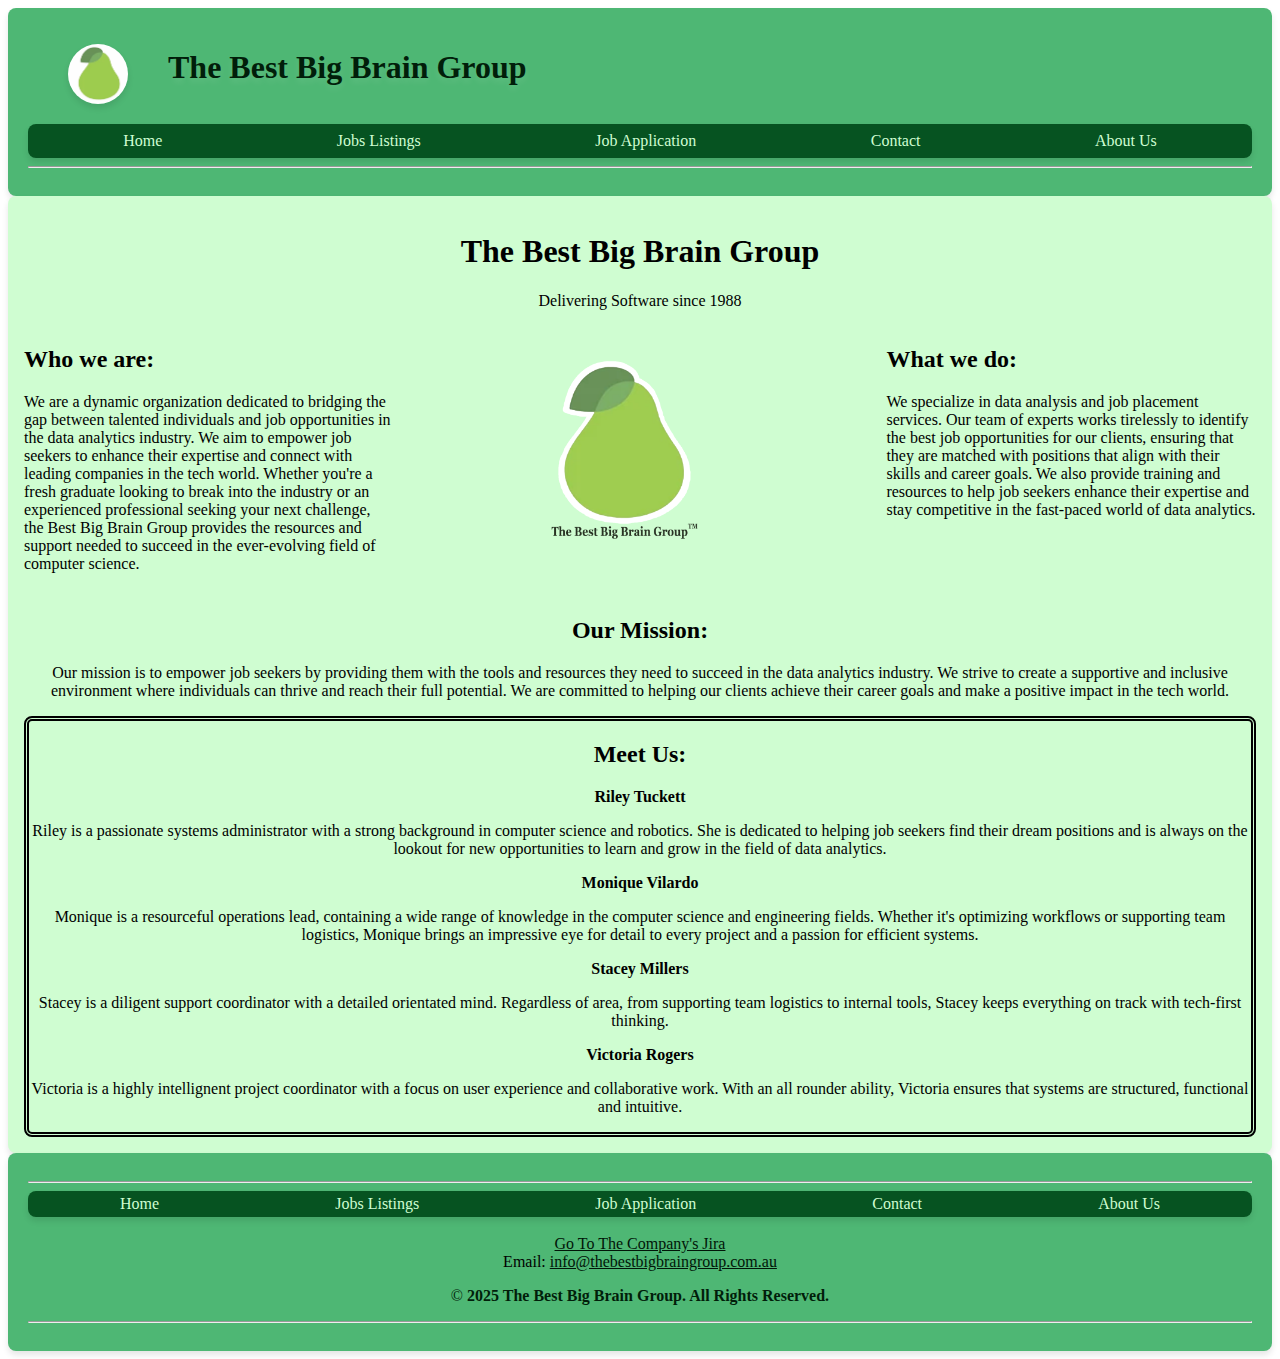
==== project1/index.html @ 4c4b87db "Added comments to homepage and associated styles" ====
<!DOCTYPE html>
<html lang = "en">
    <head>
        <!--Charset Declaration-->
        <meta charset="utf-8">
        <!--Page Description for File-->
        <meta name="description" content="Homepage for the group project">
        <!--Key Words for File-->
        <meta name="keywords" content="Data analysis, group project, home page">
        <!--Author Information-->
        <meta name="author" content="Riley Tuckett" >

        <title>Homepage</title>
        <!--Icon for the browser-->
        <link rel="icon" href="/project1/images/Pear_Logo_Backgroundless.png" type="image/png">
        <!-- Logo Link: https://www.shutterstock.com/image-vector/green-pear-vector-icon-logo-design-2308212369 -->

        <link rel="stylesheet" href="/project1/styles/styles.css">
        
    </head>
    <body>
        <header>
            <div class="Job_Position_And_Logo">
                <figure>
                <!--Change to company Logo-->  
                <a href="/project1/index.html"><img src="/project1/images/Pear_Company_Logo.png" alt="Pear Company Logo" class="Company_Logo"/></a>
                <!-- Logo Link: https://www.shutterstock.com/image-vector/green-pear-vector-icon-logo-design-2308212369 -->
                </figure>
                <h1 class="Company_Name">The Best Big Brain Group </h1>
            </div>
            <nav>
                <ul>
                    <li><a href="index.html">  Home  </a></li>
                    <li><a href="jobs.html">  Jobs Listings  </a></li>
                    <li><a href="apply.html">  Job Application  </a></li>
                    <li><a href="contact.html"> Contact </a></li>
                    <li><a href="about.html"> About Us </a></li>
                </ul>
            </nav>
            <hr>
        </header>
        <main>
            <!--Main body of the page-->
            <h1 id="Home_Title">The Best Big Brain Group</h1>
            <p id="TitlePgraph">Delivering Software since 1988</p>

            <!--A paragraph that describes the company-->
            <div id="Who_we_are">
                <h2>Who we are:</h2>
                <p id="Light_Background_Text">
                    We are a dynamic organization dedicated to bridging the gap between talented individuals and 
                    job opportunities in the data analytics industry. We aim to empower job seekers to enhance their expertise 
                    and connect with leading companies in the tech world. Whether you're a fresh graduate looking to break into 
                    the industry or an experienced professional seeking your next challenge, the Best Big Brain Group provides 
                    the resources and support needed to succeed in the ever-evolving field of computer science.
                </p>
            </div>
            <!--The company graphic-->
            <figure id="Company_Graphic">
                <img src="images/Company_Graphic.png" alt="Company Graphic" id="Company_Graphic"/>
                <!-- Logo Link: https://www.shutterstock.com/image-vector/green-pear-vector-icon-logo-design-2308212369 -->
            </figure>

            <!--A paragraph that introduces the company-->
            <div id="What_we_do">
                <h2>What we do:</h2>
                <p>
                    We specialize in data analysis and job placement services. Our team of experts works tirelessly to 
                    identify the best job opportunities for our clients, ensuring that they are matched with positions that 
                    align with their skills and career goals. We also provide training and resources to help job seekers 
                    enhance their expertise and stay competitive in the fast-paced world of data analytics.
                </p>
            </div>
            <br><br>
            <!--A paragraph that describes the company mission-->
            <div id="Our_Mission">
                <h2>Our Mission:</h2>
                <p>
                    Our mission is to empower job seekers by providing them with the tools and resources they need to 
                    succeed in the data analytics industry. We strive to create a supportive and inclusive environment 
                    where individuals can thrive and reach their full potential. We are committed to helping our clients 
                    achieve their career goals and make a positive impact in the tech world.
                </p>
            </div>
            <!--Short introduction to the group members-->
            <div id="Meet_Us">
                <h2>Meet Us:</h2>
                <h3>Riley Tuckett</h3>
                <p>
                    Riley is a passionate systems administrator with a strong background in computer science and robotics.
                    She is dedicated to helping job seekers find their dream positions and is always on the lookout for 
                    new opportunities to learn and grow in the field of data analytics.
                </p>
                <h3>Monique Vilardo</h3>
                <p>
                    Monique is a resourceful operations lead, containing a wide range of knowledge in the computer science and engineering fields. Whether it's optimizing workflows or supporting team logistics,
                    Monique brings an impressive eye for detail to every project and a passion for efficient systems.
                </p>
                <h3>Stacey Millers</h3>
                <p>
                    Stacey is a diligent support coordinator with a detailed orientated mind. Regardless of area, from supporting team logistics to internal tools, 
                    Stacey keeps everything on track with tech-first thinking.
                </p>
                <h3>Victoria Rogers</h3>
                <p>
                    Victoria is a highly intellignent project coordinator with a focus on user experience 
                    and collaborative work. With an all rounder ability, Victoria ensures that systems 
                    are structured, functional and intuitive.
                </p>
            </div>




            
        </main>
        <footer>
            <!--Horizontal Line that separtes the information above with the information below.-->
            <hr>
            <ul>
                <li><a href="index.html">  Home  </a></li>
                <li><a href="jobs.html">  Jobs Listings  </a></li>
                <li><a href="apply.html">  Job Application  </a></li>
                <li><a href="contact.html"> Contact </a></li>
                <li><a href="about.html">  About Us  </a></li>
            </ul>
            <!--Div, devides the paragraph so i can put the information on the same line but aligning it to either the left or the right.-->
            <br>
            <!--A Hyperlink to an external website.-->
            <div class="Jira_Link_Footer">
                <a class="Footer_Links" href= "https://thebestbigbraingroup.atlassian.net/jira/software/projects/SCRUM/summary"
                target="_blank"
                title="Go to The Best Big Brain Group Jira"
                hreflang="en">Go To The Company's Jira</a>
            </div>
            <!--A Hyperlink to send me the company an email.-->
            <div class="Company_Email">
            Email:
            <a class="Footer_Links" href="mailto:thebestbigbraingroup@gmail.com">info@thebestbigbraingroup.com.au</a></div>
            <!--Forces their to be a line break below to not squish all the the hyperlinks to the border of the page.-->
            <p class="Copyright_in_footer">
            &copy; <strong>
                2025 The Best Big Brain Group. All Rights Reserved.
                </strong>
             </p>
            <hr>
        </footer>
    </body>
</html>
---- project1/styles/styles.css ----
/*
filename: style.css

author: Monique Vilardo, Riley Tuckett, Stacey Millers, Victoria Rogers

created: 30/03/2025

last modified: 13/04/2025

description: index.html, jobs.html, apply.html, about.html
*/

/* This forces all the text on the website to be part of the same font family/font style. */
* { font-family: Georgia, 'Times New Roman', Times, serif}

/* This forces all paragraphs to have a similar colour, to make the website continuous. */
p {color: #011e0a;}

/* The Unordered list in the navigation bar (the whole group hyper links that take you to different pages) styling. */
nav ul{
    /* This removes the list dot point from the unordered list. */
    list-style-type: none;
    /* It removes space around the elements outside the borders. */
    margin: 0;
    /* Creates space between the text/elements inside and the border. */
    padding: 8px;
    /* This hides elements if content overflows out of the box. */
    overflow: hidden;
    /* This rounds the edges of the border. */
    border-radius: 8px;
    background-color: #065321;
    /* Forces the page to a change where all the elements are displayed in a line so that they can adapt while the screen changes sizes. */
    display: flex;
    /* Evenly Space Everything Out. */
    justify-content: space-around;
    align-items: center;
    /* Creates a slight shadow for the outside  */
    box-shadow: 0px 4px 6px rgba(0, 0, 0, 0.1);
}

/* The hyper links to other pages in the navigation bar styling.*/
nav a {
    /* There is no underline that is usually seen on hyperlinks. */
    text-decoration: none;
    padding: 15px;
    color: #cffdd1;
    padding: 8px;
    text-align: center;
}

/* What happens when you hover over each hyperlinks, styling. */
nav a:hover {
    color: #065321;
    background-color: #cffdd1;
    /* When you hover it transitions the page hyperlinks from the original navigation state to the hover state. */
    transition: 0.5s;
}

/* Company logo styling */
.Company_Logo{
    border-radius: 100%;
    height: 60px;
    box-shadow: 0px 4px 6px rgba(0, 0, 0, 0.1);
}

/* Company name styling */
.Company_Name{
    color: #011e0a;
    text-shadow: 0px 4px 6px rgba(255, 255, 255, 0.1);
}

/* The header styling. */
header{
    border-radius: 8px;
    padding: 20px;
    background-color:  #4EB774;
    box-shadow: 0px 4px 6px rgba(0, 0, 0, 0.1);
    color: #f2fff2;
}

/* The main contents of the page styling. */
main{
    border-radius: 8px;
    padding: 16px;
    background-color: #cffdd1;
    box-shadow: 0px 4px 6px rgba(0, 0, 0, 0.1);
    overflow: hidden;
}

/* FOOTER STYLING */

/* Footer background styling.*/
footer{
    border-radius: 8px;
    padding: 20px;
    background-color: #4EB774;
    box-shadow: 0px 4px 6px rgba(0, 0, 0, 0.1);
}

/* The Unordered list in the navigation bar in the footer (the whole group hyper links that take you to different pages) styling. */
footer ul{
    /* This removes the list dot point from the unordered list. */
    list-style-type: none;
    /* It removes space around the elements outside the borders. */
    margin: 0;
    /* Creates space between the text/elements inside and the border. */
    padding: 4px;
    /* This hides elements if content overflows out of the box. */
    overflow: hidden;
    /* This rounds the edges of the border. */
    border-radius: 8px;
    background-color: #065321;
    /* Forces the page to a change where all the elements are displayed in a line so that they can adapt while the screen changes sizes. */
    display: flex;
    /* Evenly Space Everything Out. */
    justify-content: space-around;
    /* Creates a slight shadow for the outside  */
    box-shadow: 0px 4px 6px rgba(0, 0, 0, 0.1);
}

/* The hyper links to other pages in the navigation bar styling.*/
footer li a {
    /* There is no underline that is usually seen on hyperlinks. */
    text-decoration: none;
    padding: 15px;
    color: #cffdd1;
    padding: 8px;
    text-align: center;
}

/* What happens when you hover over each hyperlinks, styling. */
footer a:hover {
    color: #065321;
    background-color: #b0ffb4;
    /* When you hover it transitions the page hyperlinks from the original navigation state to the hover state. */
    transition: 0.5s;
}

/* The colour for the footer links on all pages. */
.Footer_Links{
    color: #011508;
}

/* This forces the Jira Link in the footer to the centre. */
.Jira_Link_Footer{
    text-align: center;
}

/* This forces the company email in the footer on all pages to the centre. */
.Company_Email{
    text-align: center;
}

/* Company copy right styling. */
.Copyright_in_footer{
    text-align: center;
    color: #011e0a;
}

/* JOB LISTING PAGES STYLING */

/* This forces the company names to the left to allow the company logo float on the right of the same line. */
.Random_Company_Names{
    float: left;
}

/* This forces the company location to the right of the page. */
.Company_Location{
    float: right;
}

/* This forces the job salary to the left on the main job page. */
.Job_Salary_Job_Page{
    float: left;
}

/* This forces all job reference numbers to the right of the page. */
.Job_Reference_Number_Job_Page{
    float: right;
}

/*  */
.Jobs_Table_Data{
    width: 75%;
    display: table-cell;
    border: 1px solid #065321;
    padding: 15px;
    border-radius: 8px;
    box-shadow: 0px 4px 6px rgba(0, 0, 0, 0.1);
    color: #011e0a;
}

.Jobs_Table_Row{
    background-color: #e0ffe1;
}

.Jobs_Table_Row:hover{
    background-color: #a6eac6;
    transition: 0.5s;
}

.Apply_Here{
    text-decoration: none;
    padding: 15px 15px;
    border: 4px solid #065321;
    background-color: #065321;
    border-radius: 8px;
    color: #cffdd1;
    padding: 8px;
    text-align: center;
}

#Job_Discription_Image_Data_Analyst{
    width: fit-content;
    max-width: 1300px;
    height: 300px;
    object-fit: cover;
    width: 100%;
    background-image: url("styles/images/Office_People");
    background-size: 100% 100%;
}

#Job_Discription_Image_Junior_Software_Developer{
    width: fit-content;
    max-width: 1300px;
    height: 300px;
    object-fit: cover;
    width: 100%;
    background-image: url("styles/images/Office_People_2");
    background-size: 100% 100%;
}

.Apply_Here:hover{
    color: #065321;
    background-color: #cffdd1;
    /* When you hover it transitions from the original state to the hover state. */
    transition: 0.5s;
}

.Companies_Logo_Image{
    border-radius: 100%;
    height: 40px;
    box-shadow: 0px 4px 6px rgba(0, 0, 0, 0.1);
    float: right;
}

.Job_Position_And_Logo{
    /* Makes things aligned horizontaly. */
    display: flex;
    /**/
    flex-wrap: wrap;
}

.Job_Title{
    /* Allows the job title to take as much space as possible on the line while still allowing the logo to share the area. */
    flex: 1;
    text-align: left;
}

.Reporting_To_Job{
    color:  #011508;
    text-align: left;
    float: left;
}

.See_More{
    color:  #011508;
    text-align: center;
    float: right;
    transition: 0.5s;
}

.See_More:hover{
    border: 1px solid #065321;
    background-color: #065321;
    color:  #cffdd1;
    transition: 0.5s;
    padding: 4px;
    border-radius: 8px;
}

.Main_Employment_Details{
    font-size: 18px;
}

.Table_Title_Job_Listing{
    text-align: left;
    font-size: 17px;
}

.Qualifications_Table{
    width: 75%;
    display: table-cell;
    border: 1px solid #065321;
    padding: 15px;
    border-radius: 8px;
    box-shadow: 0px 4px 6px rgba(0, 0, 0, 0.1);
    color: #011e0a;
    background-color: #e0ffe1;
}

.Qualifications_Table_Essential_Preffered{
    width: 25%;
    display: table-cell;
    border: 1px solid #065321;
    padding: 15px;
    border-radius: 8px;
    box-shadow: 0px 4px 6px rgba(0, 0, 0, 0.1);
    color: #011e0a;
    background-color: #e0ffe1;
}

.Qualifications_Table_Essential_Preffered:hover{
    background-color: #a6eac6;
    transition: 0.5s;
}

.Qualifications_Table_Row{
    background-color: #e0ffe1;
    padding: 20px;

}

.Qualifications_Table:hover{
    background-color: #a6eac6;
    transition: 0.5s;
}

.Qualifications_Table_Header{
    background-color: #4EB774;
    display: table-cell;
    border: 1px solid #065321;
    padding: 12px;
    border-radius: 8px;
    box-shadow: 0px 4px 6px rgba(0, 0, 0, 0.1);
    color: #011e0a;
    font-size: 20px;
}

.Main_Employment_Details_Background{
    background-color: #e0ffe1;
    border: 1px solid #065321;
    padding: 12px;
    border-radius: 8px;
    box-shadow: 0px 4px 6px rgba(0, 0, 0, 0.1);
    color: #011e0a;
    width: 45%;
    float: left;
}


.Qualifications_Whole_Table{
    margin-left: auto;
    margin-right: auto;
}


.Employment_Summary{
    background-color: #e0ffe1;
    border: 1px solid #065321;
    padding: 12px;
    border-radius: 8px;
    box-shadow: 0px 4px 6px rgba(0, 0, 0, 0.1);
    color: #011e0a;
    width: 50%;
    float: right;
}


.Benifits_Of_Job{
    background-color: #e0ffe1;
    border: 1px solid #065321;
    padding: 12px;
    border-radius: 8px;
    box-shadow: 0px 4px 6px rgba(0, 0, 0, 0.1);
    color: #011e0a;
    max-width: 1000px;
    margin-left: auto;
    margin-right: auto;
}

.Back_Button_Job_Page{
    text-decoration: none;
    padding: 15px 15px;
    border: 4px solid #065321;
    background-color: #065321;
    border-radius: 8px;
    color: #cffdd1;
    padding: 8px;
    text-align: center;
    float: right;
}

.Back_Button_Job_Page:hover{
    color: #065321;
    background-color: #cffdd1;
    /* When you hover it transitions from the original state to the hover state. */
    transition: 0.5s;
    float: right;
}

.Job_Headers_Other_Page{
    text-align: center;
    padding: 8px;
    border-top: 5px double ;
    border-bottom: 5px double;
}

/* End of Job Listing Pages Styling */

/* APPLY PAGE STYLING*/

 /* Responsive Design - Ensuring everything is still readable when on a smaller screen*/
 @media (max-width: 768px) {
    #apply_body {padding: 10px;}

    #apply_form {
        display: flex;
        flex-direction: column;
        gap: 20px; /* Adds space between each stacked fieldset */
    }

    #application_start {
        display: block;
        text-align: center;
        margin-bottom: 20px;
    }

    /* Make fieldsets take full width */
    #apply_form fieldset,
    #apply_form #buttons {
        width: 100%;
        box-sizing: border-box;
    }

    /* resize form elements for smaller screens */
    .personal_details input, textarea, select {width: 100%;}

    #gender {
        flex-direction: column;
        gap: 10px;
    }

    #buttons {
        text-align: center;
        padding: 10px;
    }
    }

 /* ID Selector: Heading Section Text Alignment & Grid Positioning*/
  #application_start {text-align: center;}
 
 /* Element: Labels are all uniform in colour and size to the universal <p> colouring*/
 label, p {color: #011e0a;;}
 
 /* Class: Making all headings (excluding h1) in Apply Page consistent in size and formatting */
 .form_headings {
    text-transform: uppercase; /* Makes the label all caps */
    border-bottom: 2px solid #000; /* Adds a subtle underline */
    display: flex;
    text-align: center;
    box-sizing: border-box;
    max-width: 100%; 
    overflow-wrap: break-word;
    font-size: clamp(1rem, 1vw, 1rem); /* Font size will adjust based on viewport width */  
   }
 
 /* Element: Fieldset Padding, Colour & Border*/
 fieldset {
    border: 1px double #065321;
    border-radius: 8px;
    color: #011e0a;
    background-color:#f4fff4;
    box-shadow: 0px 4px 6px rgba(0, 0, 0, 0.1);
    overflow: hidden; 
    padding: 8px;
 }

 /* ID Selector: GRID FLEX STYLING*/
 #apply_form {
    display: grid;
    grid-template-columns: 1fr 1fr; /* Two equal columns */
    grid-template-rows: repeat(26, auto); /* Adjust the row sizes as needed */
    gap: 20px; 
    width: 100%; 
    box-sizing: border-box; /* Makes sure padding doesn't affect the width */
    position: relative; /* This allows positioning of the pseudo-element */
    padding: 0 10px;
   }

 /* REFERENCE | ID Selector: Application Fieldset; Text Alignment & Grid Positioning*/
 #fieldset_reference {
    text-align: center;
    grid-column: 1; 
    grid-row: 1 / 3; 
 }

  /* PERSONAL DETAILS | Grid Positioning*/
 #fieldset_personal {
    grid-column: 1; 
    grid-row: 3 / 27; 
 }
 
 /* PERSONAL DETAILS | Child combination - Class ID & Input: personal_details sections- Styling*/
 .personal_details input {
   display: block;
   width: 80%;
   margin-bottom: 20px;
   margin-top: 20px;
 }

 /* PERSONAL DETAILS | ID Selector: Centered Gender Fieldset */
  #gender { 
    text-align: center;    
    display: flex;
    justify-content:center;
    align-items: center; /* To vertically and horizontally center the gender options */
    gap: 15px; /* Adds space between the radio buttons */
 }

 /* PERSONAL DETAILS | Child: Gender ID & Label: Radio buttons are evenly spaced*/
 #gender label { 
    width: 100%;
    display: flex;
    align-items: center; /* Ensures the radio button and label are vertically centered */
    gap: 8px; /* Adds space between the radio button and the label text */
 }

 /* PERSONAL DETAILS | Getting Rid of the List Item Dots*/
 .apply_personal_list {list-style-type: none;}
 
 /* SKILLS FIELD | Grid Positioning*/
 #fieldset_skills {
    grid-column: 2;
    grid-row: 1 / 18;
 }

 /* SKILLS FIELD | Required Technial Skills - List the Checkboxes */
 #skills label {
    display: block; 
    margin-bottom: 10px; /* Adds space between checkboxes */
    }

  /* SKILLS FIELD | Input margins so that the checkboxes and text areas aren't so close together*/
  /* SKILLS FIELD | the skills checkboxes*/
 #required_skills label {
    width: 100%;
    margin-bottom: 10px; 
    }

 /* SKILLS FIELD | the other skills textarea*/
 #skills_other label {
    display: block; /* Makes the label a block-level element */
    margin-bottom: 10px; /* Adds space between label and textarea */
    margin-top: 35px ; /* Adds space between label and last checkbox input */
    }

 /* SKILLS FIELD | Text Area Placement */
 .apply_textarea {
    text-align: center;
    margin-bottom: 20px; /* Adds spacing between form fields */
    }

    /* SKILLS FIELD | Text Area Label, Positioning and Style */
 .apply_textarea label {
    display: block; /* Makes the label a block element to stack it above the textarea */
    margin-bottom: 5px; /* Adds some space between the label and the textarea */
    font-weight: bold;
    }

    /* SKILLS FIELD | Text Area - Box formatting */
 .apply_textarea textarea {
    width: 100%; 
    padding: 10px; 
    font-size: 16px; 
    border: 1px solid #ccc; /* Adds a light border around the textarea */
    border-radius: 4px; /* textarea corners slightly rounded */
    box-sizing: border-box; /* Ensures padding doesn't affect the element's width */
    }

 /* JOB EXPECTATIONS | ID Selector: Job Expectations; Grid Positioning*/
 #job_expectations {
    grid-column: 2; 
    grid-row: 18 / 27; 
 }

 /* JOB EXPECTATIONS | Child combination - Class ID & Input: personal_details sections- Styling*/
 #salary_scale {
    width: 50%;
    margin-bottom: 20px;
    margin-top: 20px;
 }

 /* JOB EXPECTATIONS | Ensure time labels are aligned */
 #working_hours label {
    display: inline-block;
    width: 100px; 
    margin-right: 10px;
 }

 #working_hours {
    display: flex;
    flex-direction: column; 
    gap: 10px; 
}

 /* BUTTONS | ID Selector: Button Position & Size Adjustments*/
 #buttons {
    display: grid; 
    grid-template-columns: 1fr 1fr; 
    column-gap: 20px; /* Matches #apply_form gap */
    justify-content: start; /* Align with form’s column start */
    border: none;
    background-color: #cffdd1;
    font-size: 25px;   
    width: 100%;
    cursor: pointer;    /* Change cursor to pointer */
    padding: 10px 0;    /* Top and bottom padding only */
    border-radius: 10px;
    transition: background-color 0.3s;
    grid-column: 1 / 3; 
    grid-row: auto; /* Automatically position in a new row */
    max-height: 500px;
 } 

 /* BUTTONS | Submit and Reset Buttons - Styling & Shadow */
 #buttons input[type="submit"],
 #buttons input[type="reset"] {
    padding: 10px 20px;
    margin: 5px;
    border: 2px solid #065321;
    border-radius: 6px;
    background-color: #065321;
    color: #cffdd1;
    font-size: 16px;
    cursor: pointer;
    box-shadow: 0px 4px 6px rgba(0, 0, 0, 0.1);  /* Add shadow */
    transition: background-color 0.3s ease, color 0.3s ease, box-shadow 0.3s ease;
 }

 /* BUTTONS | Hover Effect - Submit and Reset */
 #buttons input[type="submit"]:hover,
 #buttons input[type="reset"]:hover {
    background-color: #cffdd1;
    color: #065321;
 }
 
  /* Pseudo Element - Hovering for all inputs except radio, checkbox and slider, they get their own custom code */
 #apply_body input:not([type="radio"]):not([type="checkbox"]):not([type="range"]):hover{box-shadow: 0px 6px 12px rgba(0, 0, 0, 0.15);} /* Darker shadow on hover */

 /* Custom hover effect for checkboxes and radio buttons */
 #apply_body input[type="radio"]:hover,
 #apply_body input[type="checkbox"]:hover {
    transform: scale(1.1);
    transition: transform 0.2s ease;
    cursor: pointer;
  }

 /* SLIDER STYLING */
 /* Base styling for the range input slider */
 input[type="range"] {
    width: 100%; 
    height: 8px; 
    background: #d4f5d7;
    border-radius: 5px;
    outline: none; /* Removes the default outline around the slider */
    cursor: pointer; /* Changes the cursor to indicate it's clickable */
    accent-color: #4EB774; /* Set thumb color to match the theme */
    transition: all 0.3s ease; /* Smooth transition for hover effects */
  }
  
  /* Hover effect to slightly darken the track and add a subtle shadow */
  input[type="range"]:hover {
    background: #c0eac4; /* Slightly darker green when hovered */
    box-shadow: 0 0 6px rgba(0, 0, 0, 0.1); /* Light shadow on hover */
  }
  
  /* SLIDER CONTAINER: to hold the slider and label */
  .slider-container {
    display: flex; 
    align-items: center; 
    gap: 10px; 
    padding: 10px 0;
  }
  
  /* MONEY LABEL: Label for showing values next to the slider */
  .money-label {
    font-weight: bold;
    color: #065321; 
    font-size: clamp(1rem, 1vw, 1rem); /* Font size will adjust based on viewport width */  
  }

 /* hiding the fieldset legends (excepting Gender). Also hides the contact page text area label*/
 .visually_hidden {
    position: absolute;
    width: 1px;
    height: 1px;
    margin: -1px;
    padding: 0;
    overflow: hidden;
    border: 0;
 }
 
/* END OF APPLY PAGE STYLING*/

/* START OF CONTACT PAGE STYLING */
    #contact_form p,
    #contact_form label,
    email_contact label {
        display: block; /* Changed from flex to block to fix alignment issue */
        margin-bottom: 10px;
        max-width: 600px;
    }

    /* Ensure consistent width for fields */
    #reason,
    #enquiry_box {
        width: 100%; 
        padding: 10px;
        border: 1px solid #ccc;
        border-radius: 4px;
        box-sizing: border-box; /* Ensures padding and border are included in width */
    }

    /* label for textarea hidden by class - css code at the end of apply page section */
    /* Center textarea */
    #enquiry_box {
        margin: 0 auto;
        height: 200px; /* Keeps textarea height fixed */
    }

    /* Button */
    #contact_buttons input[type="submit"] {
        padding: 10px 20px;
        margin: 5px;
        border: 2px solid #065321;
        border-radius: 6px;
        background-color: #065321;
        color: #cffdd1;
        cursor: pointer;
        transition: 0.3s ease;
        font-size: 16px;
    }

    /* Button hover function */
    #contact_buttons input[type="submit"]:hover {
        background-color: #cffdd1;
        color: #065321;
    }
/* END OF CONTACT PAGE STYLING */

/* About Page Styling */

/*ABOUT PAGE*/
/*Page Styling*/
#About_Team {
    display: grid;
    grid-template-areas:
    "img team"
    "info team";
    grid-template-columns: 4fr 1fr;
    gap: 5px;
}

/*Grid assign*/
.Team_Photo {
    grid-area: img;
}

.Individual_Profiles {
    grid-area: info;
}

.Team_Profile {
    grid-area: team;
}

/*Individual profile block styling*/
.Individual_Profiles h2 {
    padding: 10px;
}

.Individual_Profiles table {
    margin-left: 15px;
    
}

.Individual_Profiles td {
    vertical-align: top;
    text-align: left;
}

#Monique {
    background-color: #b0ffb4;
    border: none;
    border-radius: 25px;
}

#Monique table {
    margin-top: 15px;
    margin-left: 25px;
    margin-right: 25px;
}

#Riley {
    background-color: #b0ffb4;
    border: none;
    border-radius: 25px;
}

#Stacey {
    background-color: #b0ffb4;
    border: none;
    border-radius: 25px;
}

#Vic {
    background-color: #b0ffb4;
    border: none;
    border-radius: 25px;
}



.Team_Profile {
    background-color: #b0ffb4;
    border: none;
    border-radius: 25px;
    padding-right: 25px;
    padding-left: 25px;
    padding-top: 10px;
}

.Individual_Profiles table{
    width: 95%;
}

/*Homepage styling*/

#Home_Title{
    text-align: center; /* Aligns the title to the center */
}

#TitlePgraph {
    text-align: center; /* Aligns the paragraph to the center */
    color: #000000; /* Sets the text color to black for accessability purposes*/
}

#Who_we_are{
    float: left; /* Aligns the division to the left */
    width: 30%; /* Sets the width of the division to 30% */
    p{
        /* Sets the text color of the paragraph to black for accessability purposes*/
        color: #000000;
    }
}

#What_we_do{
    float: right; /* Aligns the division to the right */
    width: 30%; /* Sets the width of the division to 30% */
    p{
        /* Sets the text color of the paragraph to black for accessability purposes*/
        color: #000000;
    }
}

#Company_Graphic{
    display: inline-block; /* Allows the image to be inline with the text */
    text-align: center; /* Aligns the image to the center */
    padding: 0.5%;
    width: 30%; /* Sets the width of the division itself to 30% */
    img{
        width: 50%; /* Sets the width of the image to 50% of the division */
        height: normal;
        border-radius: 8px;
    }
}

#Our_Mission{
    display: inline; /* Allows the text to be inline with the rest of the page */
    text-align: center; /* Aligns the text to the center */
    width: 40%; /* Restricts the width of the division to 40% */
    p{
        /* Sets the text color of the paragraph to black for accessability purposes*/
        color: #000000;
    }
}

#Meet_Us{
    clear: both; /* Clears the float of the previous divisions */
    border: 5px, double, #000000; /* Sets the border of the division to a double line */
    border-radius: 8px; /* Rounds the corners of the division */
    text-align: center; /* Aligns the text to the center */
    h3{
        /*Sets the size of the header to medium*/
        font-size: medium;
    }
    p {
        /* Sets the text color of the paragraph to black for accessability purposes*/
        color: #000000;
    }
}
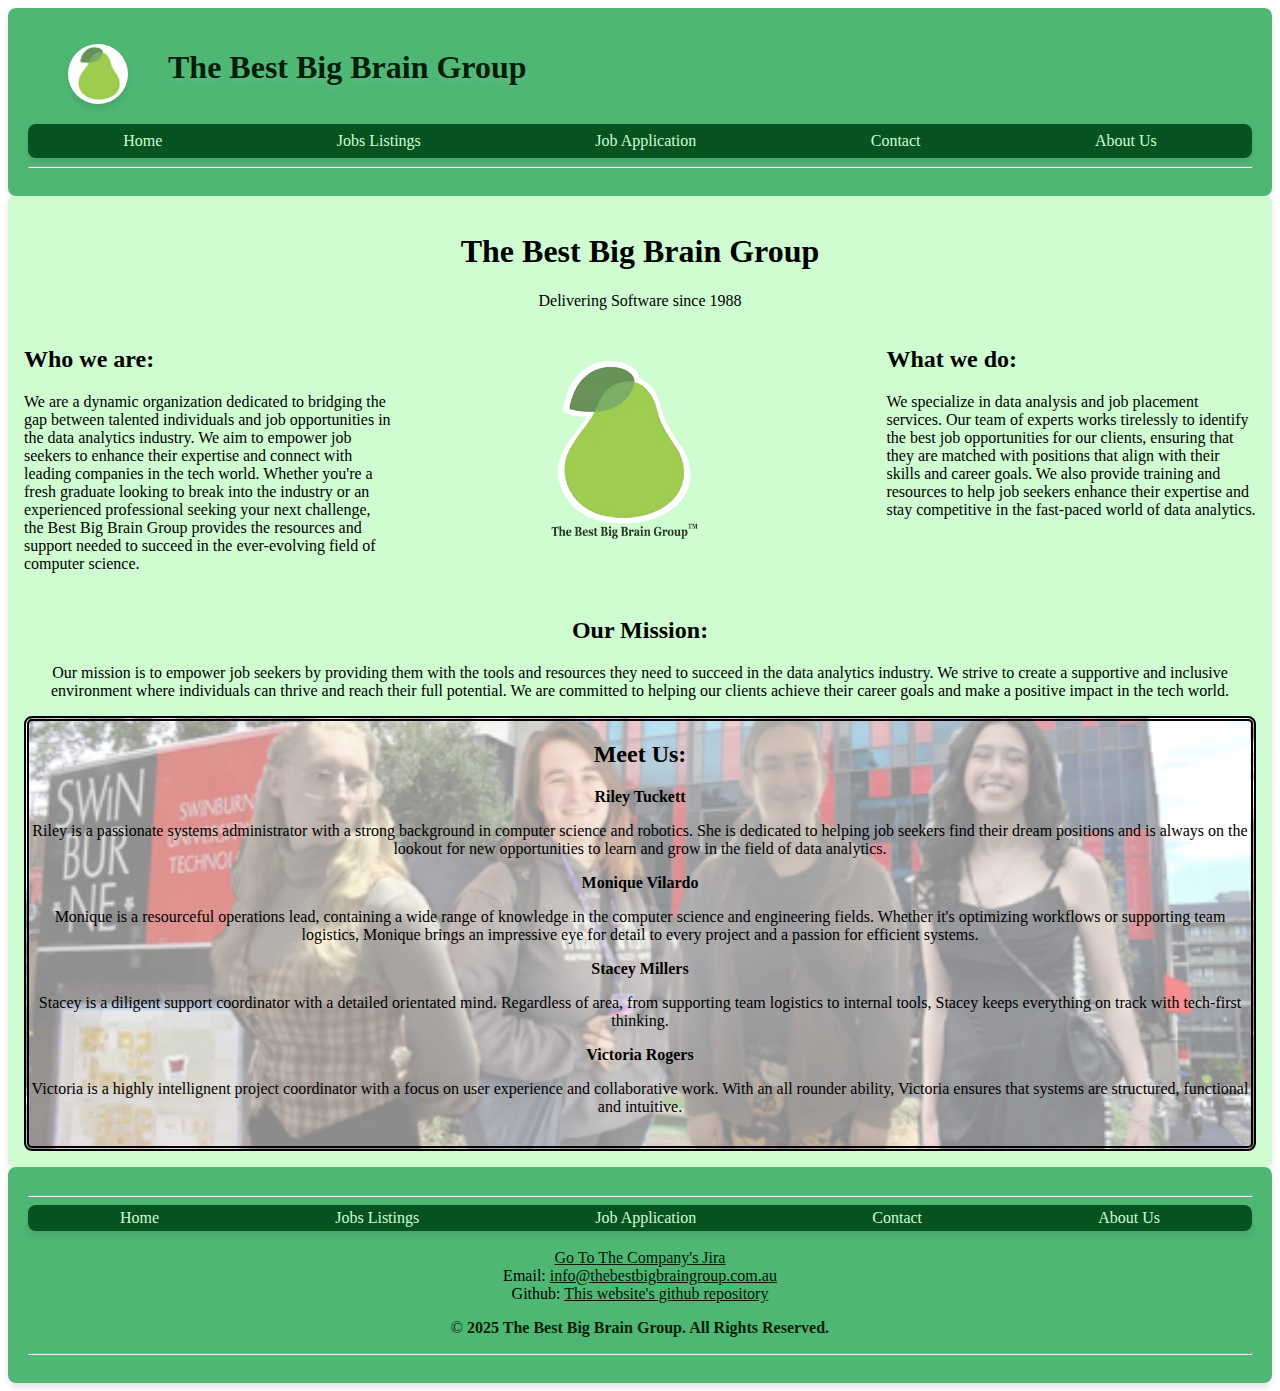
==== commit 602ba0fe: "Added website github repository to the footer" ====
--- a/project1/index.html
+++ b/project1/index.html
@@ -133,11 +133,17 @@
                 title="Go to The Best Big Brain Group Jira"
                 hreflang="en">Go To The Company's Jira</a>
             </div>
-            <!--A Hyperlink to send me the company an email.-->
+            <!--A Hyperlink to send the company an email.-->
             <div class="Company_Email">
             Email:
-            <a class="Footer_Links" href="mailto:thebestbigbraingroup@gmail.com">info@thebestbigbraingroup.com.au</a></div>
-            <!--Forces their to be a line break below to not squish all the the hyperlinks to the border of the page.-->
+            <a class="Footer_Links" href="mailto:thebestbigbraingroup@gmail.com">info@thebestbigbraingroup.com.au</a>
+            </div>
+            <!--Hyperlink to the website's github-->
+            <div class="Github_Link_Footer">
+                Github:
+                <a class="Footer_Links" href="https://github.com/moniquev45/Group_Project" target="_blank">This website's github repository</a>
+            </div>
+            <!--Forces there to be a line break below to not squish all the the hyperlinks to the border of the page.-->
             <p class="Copyright_in_footer">
             &copy; <strong>
                 2025 The Best Big Brain Group. All Rights Reserved.
--- a/project1/styles/styles.css
+++ b/project1/styles/styles.css
@@ -157,7 +157,15 @@
     color: #011e0a;
 }
 
+/*Website github link styling*/
+.Github_Link_Footer{
+    text-align: center;
+}
+
 /* JOB LISTING PAGES STYLING */
+/* There is a difference between job specific and job listing pages, job listing page is jobs.html wheras job specific pages are,
+data_anaylst_job_page.html and junior_software_developer_job_page.html. Although they are clump all together in this same section of
+the CSS page as many of the classes are used in both job listing and job specific pages. */
 
 /* This forces the company names to the left to allow the company logo float on the right of the same line. */
 .Random_Company_Names{
@@ -179,7 +187,7 @@
     float: right;
 }
 
-/*  */
+/* This class makes the table of job listings, specifically the main data section is nice and covers 75% of the page. */
 .Jobs_Table_Data{
     width: 75%;
     display: table-cell;
@@ -190,15 +198,19 @@
     color: #011e0a;
 }
 
+/* This forces each row in the table to have the same background colour. */
 .Jobs_Table_Row{
     background-color: #e0ffe1;
 }
 
+/* When a user hovers their cursur over the row it highlights it and has a nice transition to make it look smooth when going
+from one background colour to another. */
 .Jobs_Table_Row:hover{
     background-color: #a6eac6;
     transition: 0.5s;
 }
 
+/* This makes the apply button on the job listing page look nice. */
 .Apply_Here{
     text-decoration: none;
     padding: 15px 15px;
@@ -210,26 +222,7 @@
     text-align: center;
 }
 
-#Job_Discription_Image_Data_Analyst{
-    width: fit-content;
-    max-width: 1300px;
-    height: 300px;
-    object-fit: cover;
-    width: 100%;
-    background-image: url("styles/images/Office_People");
-    background-size: 100% 100%;
-}
-
-#Job_Discription_Image_Junior_Software_Developer{
-    width: fit-content;
-    max-width: 1300px;
-    height: 300px;
-    object-fit: cover;
-    width: 100%;
-    background-image: url("styles/images/Office_People_2");
-    background-size: 100% 100%;
-}
-
+/* This makes it so that when you hover over the apply button it changes text & background colour with a 0.5s transition. */
 .Apply_Here:hover{
     color: #065321;
     background-color: #cffdd1;
@@ -237,6 +230,35 @@
     transition: 0.5s;
 }
 
+/* This makes the main image on the job specific Data Analyst page to be the certain image, and be 
+reactive if you shrink or expand your screen. */
+#Job_Discription_Image_Data_Analyst{
+    width: fit-content;
+    max-width: 1300px;
+    height: 300px;
+    /* Makes the image resize and fit the container its in. */
+    object-fit: cover;
+    width: 100%;
+    background-image: url("/project1/styles/images/Office_People.jpg");
+    /* Stretch the background image to fit across the container. */
+    background-size: 100% 100%;
+}
+
+/* This makes the main image on the job specific Junior Software Developer page to be the certain image, 
+and be reactive if you shrink or expand your screen. */
+#Job_Discription_Image_Junior_Software_Developer{
+    width: fit-content;
+    max-width: 1300px;
+    height: 300px;
+    /* Makes the image resize and fit the container its in. */
+    object-fit: cover;
+    width: 100%;
+    background-image: url("/project1/styles/images/Office_People_2.jpg");
+    /* Stretch the background image to fit across the container. */
+    background-size: 100% 100%;
+}
+
+/* The general company logo styling that makes it round and have a shadow. */
 .Companies_Logo_Image{
     border-radius: 100%;
     height: 40px;
@@ -244,6 +266,8 @@
     float: right;
 }
 
+/* This makes the job position align horizontaly and wrap if the page is squished in a way that the two peices of content
+can't fit on the same line. */
 .Job_Position_And_Logo{
     /* Makes things aligned horizontaly. */
     display: flex;
@@ -251,18 +275,22 @@
     flex-wrap: wrap;
 }
 
+/* This is the job titles and forces them left while allowing it to stay on one line while sharing space with the logo. */
 .Job_Title{
     /* Allows the job title to take as much space as possible on the line while still allowing the logo to share the area. */
     flex: 1;
     text-align: left;
 }
 
+/* This formats the reporting to person, email link forces it left and makes it a specific colour. */
 .Reporting_To_Job{
     color:  #011508;
     text-align: left;
     float: left;
 }
 
+/* This formats the see more button and aligns the text to the center of the section, but forces it to the right of the page,
+with a transition for when you hover over it, it's smooth. */
 .See_More{
     color:  #011508;
     text-align: center;
@@ -270,6 +298,8 @@
     transition: 0.5s;
 }
 
+/* This make sure that if you hover over the see more putton it changes the colour of the background and text,
+while also making it appear more like a proper button rather than a hyperlink with a nice transition to top it off. */
 .See_More:hover{
     border: 1px solid #065321;
     background-color: #065321;
@@ -279,15 +309,13 @@
     border-radius: 8px;
 }
 
+/* This is for the job specific pages, for their main employment details font size be a little bigger than the generic one. */
 .Main_Employment_Details{
     font-size: 18px;
 }
 
-.Table_Title_Job_Listing{
-    text-align: left;
-    font-size: 17px;
-}
-
+/* This is for the job specific pages, and forces the qualifications part to be 75% of the total table width, as well as
+makes the edges curved and nice. */
 .Qualifications_Table{
     width: 75%;
     display: table-cell;
@@ -299,6 +327,8 @@
     background-color: #e0ffe1;
 }
 
+/* This is for the job specific pages, and is the essential/preffered side of the table and does the same things as the one above
+except makes it the size of 25% of its total table width. */
 .Qualifications_Table_Essential_Preffered{
     width: 25%;
     display: table-cell;
@@ -310,22 +340,25 @@
     background-color: #e0ffe1;
 }
 
+/* This is so when you hover over the essential/preferred information it changes colour and adds some interactivity into the page. */
 .Qualifications_Table_Essential_Preffered:hover{
     background-color: #a6eac6;
     transition: 0.5s;
 }
 
+/* This makes all rows have a simular colour and have space between all the content. */
 .Qualifications_Table_Row{
     background-color: #e0ffe1;
     padding: 20px;
-
-}
-
+}
+
+/* This is so when you hover over the main qualifications information it changes colour and adds some interactivity into the page. */
 .Qualifications_Table:hover{
     background-color: #a6eac6;
     transition: 0.5s;
 }
 
+/* This gets the header of the qualifications table on the job specifc pages to have darker mroe vibrant colours. */
 .Qualifications_Table_Header{
     background-color: #4EB774;
     display: table-cell;
@@ -337,6 +370,8 @@
     font-size: 20px;
 }
 
+/* This makes all the employment details on the job specific pages live in a content box and float it to the left so the summary
+can go to the right this also makes this section take up 45% of the full page. */
 .Main_Employment_Details_Background{
     background-color: #e0ffe1;
     border: 1px solid #065321;
@@ -348,13 +383,15 @@
     float: left;
 }
 
-
+/* This makes the qualifications table in the job specific pages align into the center of the page while also being reactive
+to if the page is streched or shrunk. */
 .Qualifications_Whole_Table{
     margin-left: auto;
     margin-right: auto;
 }
 
-
+/* This makes the employment summary on the job specific pages to have a certain colour and background and forces it to the 
+right, right next to the employment details, and it allows the data to take up 50% of the full page width. */
 .Employment_Summary{
     background-color: #e0ffe1;
     border: 1px solid #065321;
@@ -366,7 +403,7 @@
     float: right;
 }
 
-
+/* Makes the Benifits in the job specific pages align to the centre and take up 1000px of the page. */
 .Benifits_Of_Job{
     background-color: #e0ffe1;
     border: 1px solid #065321;
@@ -379,6 +416,7 @@
     margin-right: auto;
 }
 
+/* This makes the back button on the job specific page look nice and look like a button and not like a hyperlink. */
 .Back_Button_Job_Page{
     text-decoration: none;
     padding: 15px 15px;
@@ -391,6 +429,7 @@
     float: right;
 }
 
+/* This makes the button revert colours on the job specific page when it is hovered on, and has a nice transition. */
 .Back_Button_Job_Page:hover{
     color: #065321;
     background-color: #cffdd1;
@@ -399,12 +438,29 @@
     float: right;
 }
 
+/* This makes the headers on the job specific page have a double boder to sperate sections from each other. */
 .Job_Headers_Other_Page{
     text-align: center;
     padding: 8px;
     border-top: 5px double ;
     border-bottom: 5px double;
 }
+
+/* This forces the hyperlinks to the mangers emails and bolder so you can tell it is special but it doesn't look like a link. */
+.Reporting_To_Jobs_Specific{
+    text-decoration: none;
+    color: #011e0a;
+    font-weight: bold;
+}
+
+/* This changes the h1 titles of the jobs to have its own short hand font property. */
+#Data_Anaylst_Job_Title, #Junior_Software_Developer_Job_Title {
+    font-family: Georgia, 'Times New Roman', Times, serif;
+    font-size: 28px;
+    font-style: normal;
+    font-weight: bold;
+}
+
 
 /* End of Job Listing Pages Styling */
 
@@ -754,40 +810,40 @@
 /*ABOUT PAGE*/
 /*Page Styling*/
 #About_Team {
-    display: grid;
-    grid-template-areas:
+    display: grid; /*Creates an invisible grid to align everything in columns*/
+    grid-template-areas: 
     "img team"
-    "info team";
-    grid-template-columns: 4fr 1fr;
-    gap: 5px;
+    "info team"; /*Templates the grids*/
+    grid-template-columns: 4fr 1fr; /*What fractions of the pages are used*/
+    gap: 5px; /*Creates a gap between grid blocks*/
 }
 
 /*Grid assign*/
 .Team_Photo {
-    grid-area: img;
+    grid-area: img; /*Template areas assigned to the relevant grid template areas*/
 }
 
 .Individual_Profiles {
-    grid-area: info;
+    grid-area: info; /*Template areas assigned to the relevant grid template areas*/
 }
 
 .Team_Profile {
-    grid-area: team;
+    grid-area: team; /*Template areas assigned to the relevant grid template areas*/
 }
 
 /*Individual profile block styling*/
 .Individual_Profiles h2 {
-    padding: 10px;
+    padding: 10px; /*Adds space around the profile headings so they dont overflow out of their box*/
 }
 
 .Individual_Profiles table {
-    margin-left: 15px;
+    padding-left: 15px; /*Pushes the table across from the edge of the block*/
     
 }
 
 .Individual_Profiles td {
-    vertical-align: top;
-    text-align: left;
+    vertical-align: top; /*Pulls the text up in its block as to not waste space*/
+    text-align: left; /*Aligns text in data table boxes to the left*/
 }
 
 #Monique {
@@ -891,9 +947,17 @@
     border: 5px, double, #000000; /* Sets the border of the division to a double line */
     border-radius: 8px; /* Rounds the corners of the division */
     text-align: center; /* Aligns the text to the center */
+    background: url("/project1/images/Team_Photo.png"); /* Sets the background image of the division */
+    background-color: rgba(255,255,255,0.55);
+    background-blend-mode: lighten; /* Blends the background image with the background color */
+    background-size: cover; /* Sets the background image to cover the entire division */
+    background-position: center; /* Centers the background image */
+    height: 425px; /* Sets a specified height of the image */
+    overflow: scroll; /* Allows the division to scroll if the content overflows */
     h3{
         /*Sets the size of the header to medium*/
         font-size: medium;
+        color: black; /* Sets the text color of the header to black for accessability purposes*/
     }
     p {
         /* Sets the text color of the paragraph to black for accessability purposes*/
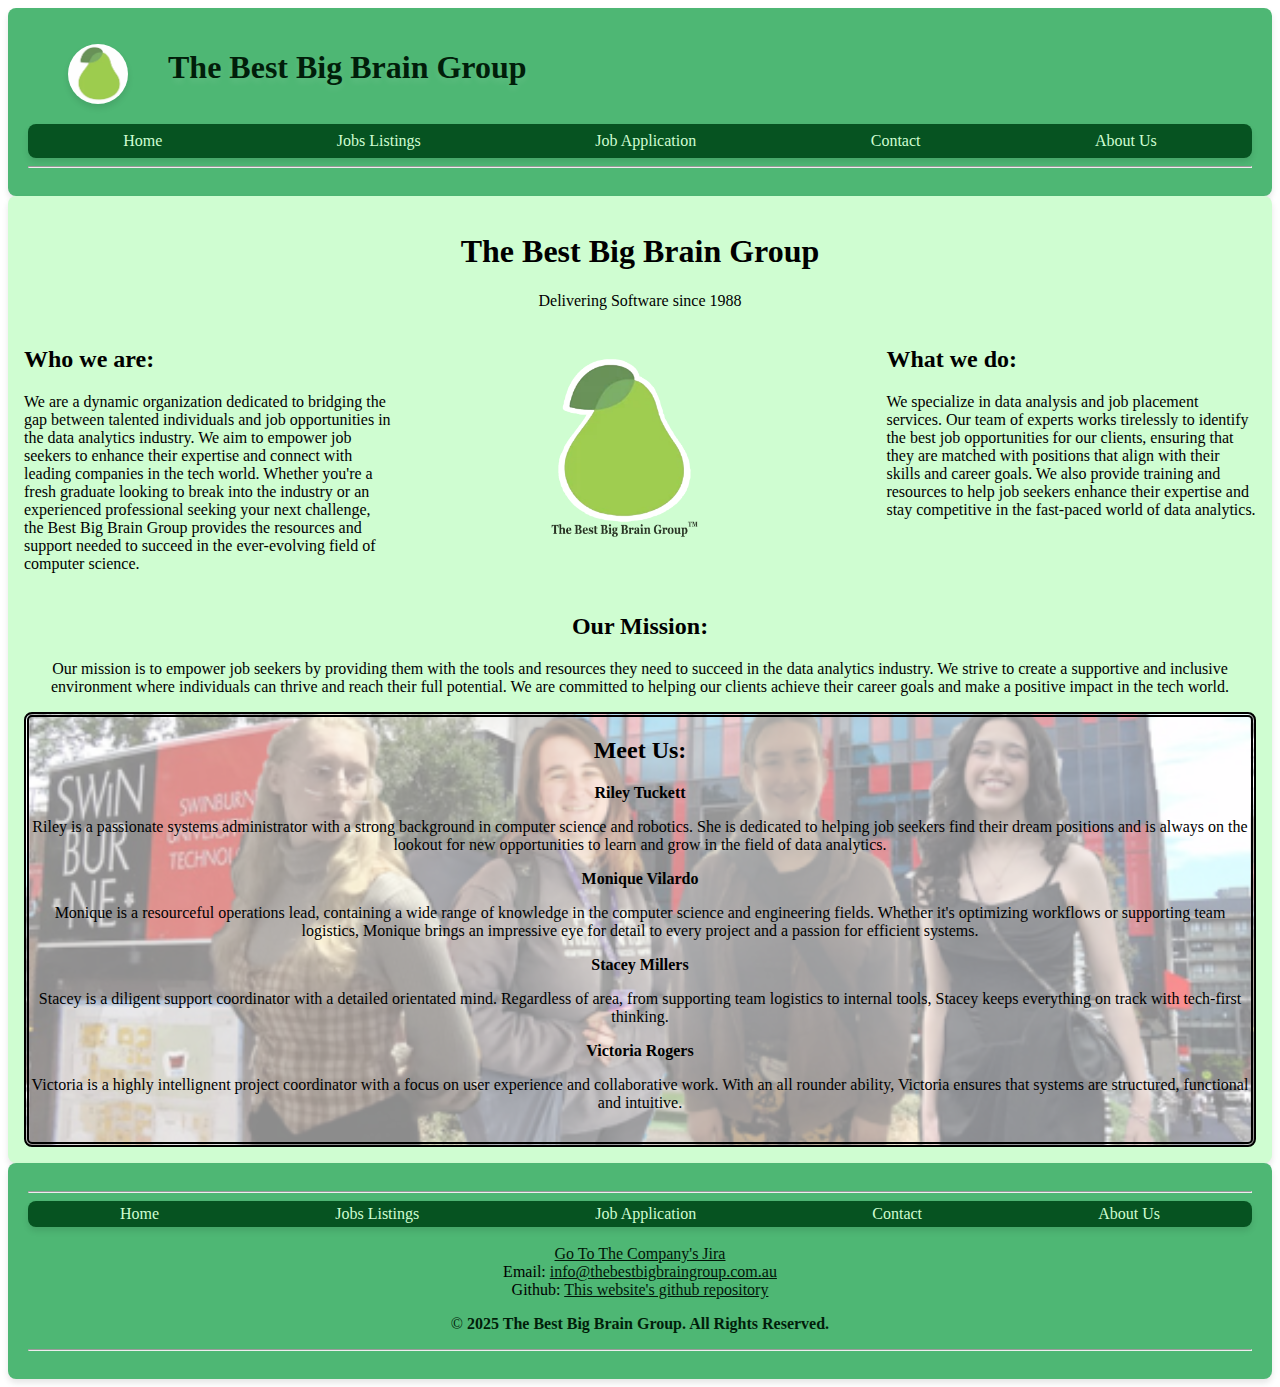
==== commit 4567fe46: "Removed nested css and fixed small things in index.html" ====
--- a/project1/index.html
+++ b/project1/index.html
@@ -23,7 +23,7 @@
             <div class="Job_Position_And_Logo">
                 <figure>
                 <!--Change to company Logo-->  
-                <a href="/project1/index.html"><img src="/project1/images/Pear_Company_Logo.png" alt="Pear Company Logo" class="Company_Logo"/></a>
+                <a href="/project1/index.html"><img src="/project1/images/Pear_Company_Logo.png" alt="Pear Company Logo" class="Company_Logo"></a>
                 <!-- Logo Link: https://www.shutterstock.com/image-vector/green-pear-vector-icon-logo-design-2308212369 -->
                 </figure>
                 <h1 class="Company_Name">The Best Big Brain Group </h1>
@@ -57,7 +57,7 @@
             </div>
             <!--The company graphic-->
             <figure id="Company_Graphic">
-                <img src="images/Company_Graphic.png" alt="Company Graphic" id="Company_Graphic"/>
+                <img src="images/Company_Graphic.png" alt="Company Graphic">
                 <!-- Logo Link: https://www.shutterstock.com/image-vector/green-pear-vector-icon-logo-design-2308212369 -->
             </figure>
 
--- a/project1/styles/styles.css
+++ b/project1/styles/styles.css
@@ -905,19 +905,20 @@
 #Who_we_are{
     float: left; /* Aligns the division to the left */
     width: 30%; /* Sets the width of the division to 30% */
-    p{
-        /* Sets the text color of the paragraph to black for accessability purposes*/
-        color: #000000;
-    }
+}
+
+#Who_we_are p{
+    /* Sets the text color of the paragraph to black for accessability purposes*/
+    color: #000000;
 }
 
 #What_we_do{
     float: right; /* Aligns the division to the right */
     width: 30%; /* Sets the width of the division to 30% */
-    p{
-        /* Sets the text color of the paragraph to black for accessability purposes*/
-        color: #000000;
-    }
+}
+#What_we_do p{
+    /* Sets the text color of the paragraph to black for accessability purposes*/
+    color: #000000;
 }
 
 #Company_Graphic{
@@ -925,26 +926,27 @@
     text-align: center; /* Aligns the image to the center */
     padding: 0.5%;
     width: 30%; /* Sets the width of the division itself to 30% */
-    img{
-        width: 50%; /* Sets the width of the image to 50% of the division */
-        height: normal;
-        border-radius: 8px;
-    }
+}
+
+#Company_Graphic img{
+    width: 50%; /* Sets the width of the image to 50% of the division */
+    height: auto;
+    border-radius: 8px;
 }
 
 #Our_Mission{
     display: inline; /* Allows the text to be inline with the rest of the page */
     text-align: center; /* Aligns the text to the center */
     width: 40%; /* Restricts the width of the division to 40% */
-    p{
-        /* Sets the text color of the paragraph to black for accessability purposes*/
-        color: #000000;
-    }
+}
+#Our_Mission p{
+    /* Sets the text color of the paragraph to black for accessability purposes*/
+    color: #000000;
 }
 
 #Meet_Us{
     clear: both; /* Clears the float of the previous divisions */
-    border: 5px, double, #000000; /* Sets the border of the division to a double line */
+    border: 5px double #000000; /* Sets the border of the division to a double line */
     border-radius: 8px; /* Rounds the corners of the division */
     text-align: center; /* Aligns the text to the center */
     background: url("/project1/images/Team_Photo.png"); /* Sets the background image of the division */
@@ -954,13 +956,14 @@
     background-position: center; /* Centers the background image */
     height: 425px; /* Sets a specified height of the image */
     overflow: scroll; /* Allows the division to scroll if the content overflows */
-    h3{
-        /*Sets the size of the header to medium*/
-        font-size: medium;
-        color: black; /* Sets the text color of the header to black for accessability purposes*/
-    }
-    p {
-        /* Sets the text color of the paragraph to black for accessability purposes*/
-        color: #000000;
-    }
+}
+#Meet_Us h3{
+    /*Sets the size of the header to medium*/
+    font-size: medium;
+    color: black; /* Sets the text color of the header to black for accessability purposes*/
+}
+
+#Meet_Us p{
+    /* Sets the text color of the paragraph to black for accessability purposes*/
+    color: #000000;
 }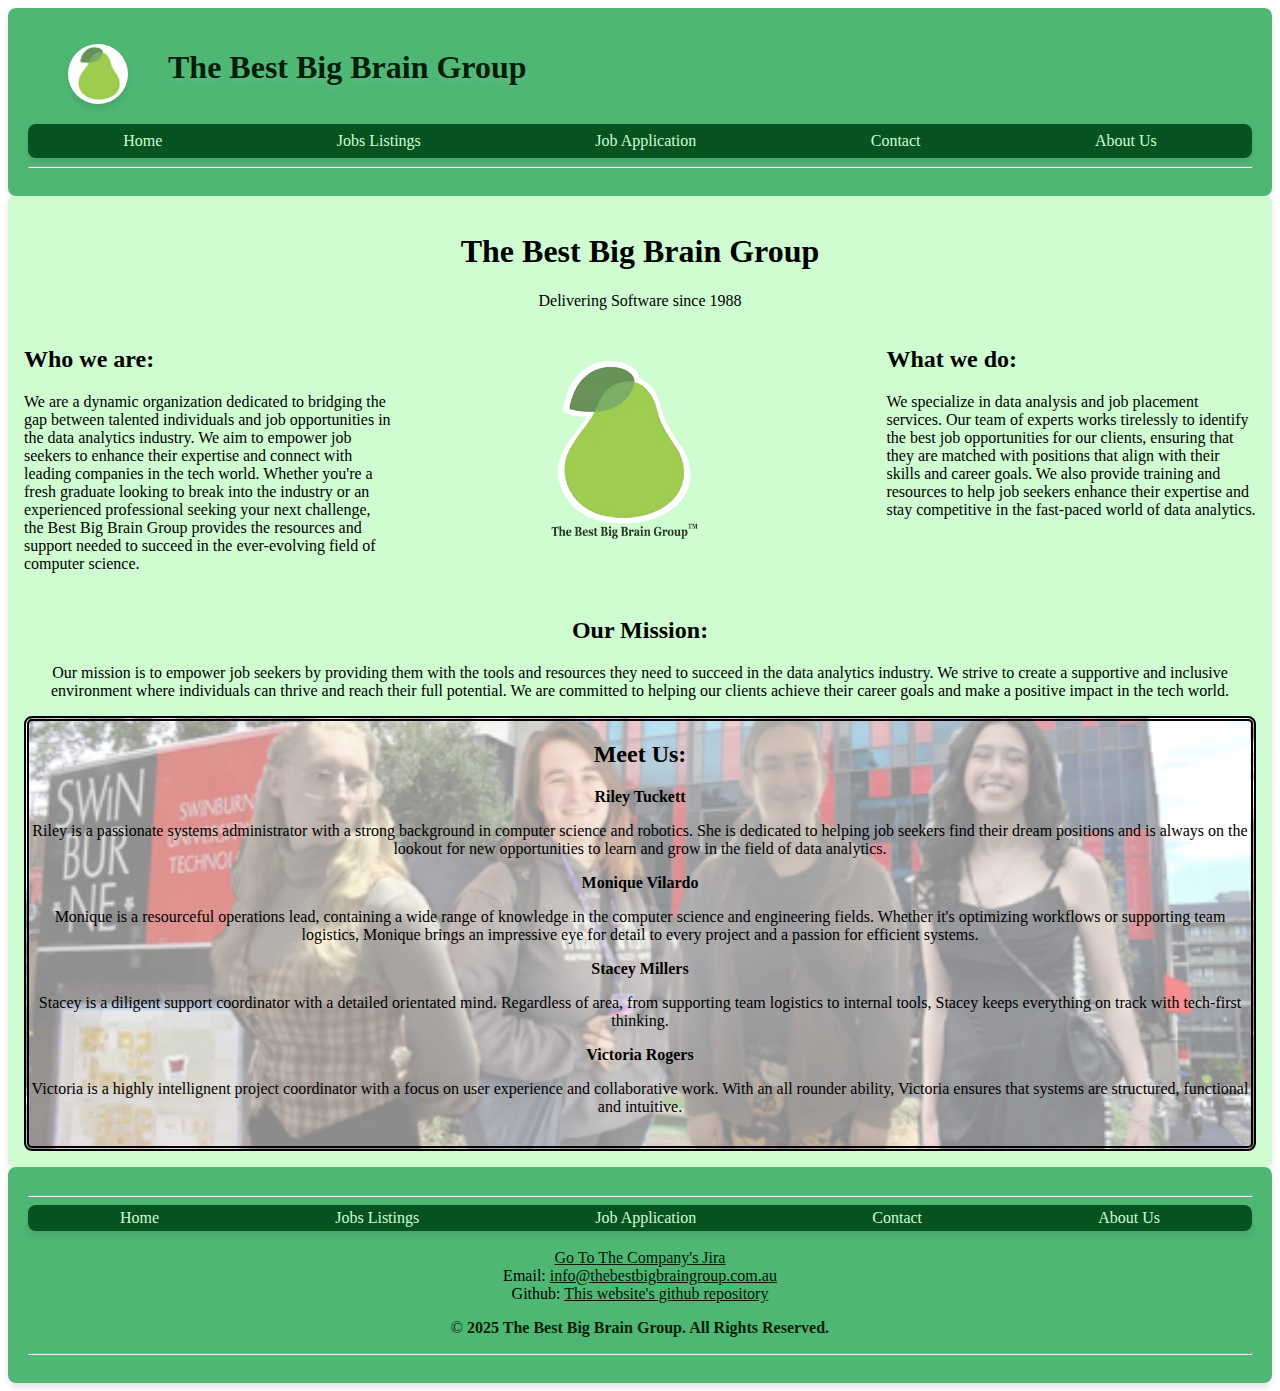
==== commit aa3871ac: "Restructing BIG" ====
--- a/project1/index.html
+++ b/project1/index.html
@@ -12,10 +12,10 @@
 
         <title>Homepage</title>
         <!--Icon for the browser-->
-        <link rel="icon" href="/project1/images/Pear_Logo_Backgroundless.png" type="image/png">
+        <link rel="icon" href="/images/Pear_Logo_Backgroundless.png" type="image/png">
         <!-- Logo Link: https://www.shutterstock.com/image-vector/green-pear-vector-icon-logo-design-2308212369 -->
 
-        <link rel="stylesheet" href="/project1/styles/styles.css">
+        <link rel="stylesheet" href="/styles/styles.css">
         
     </head>
     <body>
@@ -23,7 +23,7 @@
             <div class="Job_Position_And_Logo">
                 <figure>
                 <!--Change to company Logo-->  
-                <a href="/project1/index.html"><img src="/project1/images/Pear_Company_Logo.png" alt="Pear Company Logo" class="Company_Logo"></a>
+                <a href="/project1/index.html"><img src="/images/Pear_Company_Logo.png" alt="Pear Company Logo" class="Company_Logo"/></a>
                 <!-- Logo Link: https://www.shutterstock.com/image-vector/green-pear-vector-icon-logo-design-2308212369 -->
                 </figure>
                 <h1 class="Company_Name">The Best Big Brain Group </h1>
@@ -57,7 +57,7 @@
             </div>
             <!--The company graphic-->
             <figure id="Company_Graphic">
-                <img src="images/Company_Graphic.png" alt="Company Graphic">
+                <img src="images/Company_Graphic.png" alt="Company Graphic" id="Company_Graphic"/>
                 <!-- Logo Link: https://www.shutterstock.com/image-vector/green-pear-vector-icon-logo-design-2308212369 -->
             </figure>
 
--- a/styles/styles.css
+++ b/styles/styles.css
@@ -0,0 +1,966 @@
+/*
+filename: style.css
+
+author: Monique Vilardo, Riley Tuckett, Stacey Millers, Victoria Rogers
+
+created: 30/03/2025
+
+last modified: 13/04/2025
+
+description: index.html, jobs.html, apply.html, about.html
+*/
+
+/* This forces all the text on the website to be part of the same font family/font style. */
+* { font-family: Georgia, 'Times New Roman', Times, serif}
+
+/* This forces all paragraphs to have a similar colour, to make the website continuous. */
+p {color: #011e0a;}
+
+/* The Unordered list in the navigation bar (the whole group hyper links that take you to different pages) styling. */
+nav ul{
+    /* This removes the list dot point from the unordered list. */
+    list-style-type: none;
+    /* It removes space around the elements outside the borders. */
+    margin: 0;
+    /* Creates space between the text/elements inside and the border. */
+    padding: 8px;
+    /* This hides elements if content overflows out of the box. */
+    overflow: hidden;
+    /* This rounds the edges of the border. */
+    border-radius: 8px;
+    background-color: #065321;
+    /* Forces the page to a change where all the elements are displayed in a line so that they can adapt while the screen changes sizes. */
+    display: flex;
+    /* Evenly Space Everything Out. */
+    justify-content: space-around;
+    align-items: center;
+    /* Creates a slight shadow for the outside  */
+    box-shadow: 0px 4px 6px rgba(0, 0, 0, 0.1);
+}
+
+/* The hyper links to other pages in the navigation bar styling.*/
+nav a {
+    /* There is no underline that is usually seen on hyperlinks. */
+    text-decoration: none;
+    padding: 15px;
+    color: #cffdd1;
+    padding: 8px;
+    text-align: center;
+}
+
+/* What happens when you hover over each hyperlinks, styling. */
+nav a:hover {
+    color: #065321;
+    background-color: #cffdd1;
+    /* When you hover it transitions the page hyperlinks from the original navigation state to the hover state. */
+    transition: 0.5s;
+}
+
+/* Company logo styling */
+.Company_Logo{
+    border-radius: 100%;
+    height: 60px;
+    box-shadow: 0px 4px 6px rgba(0, 0, 0, 0.1);
+}
+
+/* Company name styling */
+.Company_Name{
+    color: #011e0a;
+    text-shadow: 0px 4px 6px rgba(255, 255, 255, 0.1);
+}
+
+/* The header styling. */
+header{
+    border-radius: 8px;
+    padding: 20px;
+    background-color:  #4EB774;
+    box-shadow: 0px 4px 6px rgba(0, 0, 0, 0.1);
+    color: #f2fff2;
+}
+
+/* The main contents of the page styling. */
+main{
+    border-radius: 8px;
+    padding: 16px;
+    background-color: #cffdd1;
+    box-shadow: 0px 4px 6px rgba(0, 0, 0, 0.1);
+    overflow: hidden;
+}
+
+/* FOOTER STYLING */
+
+/* Footer background styling.*/
+footer{
+    border-radius: 8px;
+    padding: 20px;
+    background-color: #4EB774;
+    box-shadow: 0px 4px 6px rgba(0, 0, 0, 0.1);
+}
+
+/* The Unordered list in the navigation bar in the footer (the whole group hyper links that take you to different pages) styling. */
+footer ul{
+    /* This removes the list dot point from the unordered list. */
+    list-style-type: none;
+    /* It removes space around the elements outside the borders. */
+    margin: 0;
+    /* Creates space between the text/elements inside and the border. */
+    padding: 4px;
+    /* This hides elements if content overflows out of the box. */
+    overflow: hidden;
+    /* This rounds the edges of the border. */
+    border-radius: 8px;
+    background-color: #065321;
+    /* Forces the page to a change where all the elements are displayed in a line so that they can adapt while the screen changes sizes. */
+    display: flex;
+    /* Evenly Space Everything Out. */
+    justify-content: space-around;
+    /* Creates a slight shadow for the outside  */
+    box-shadow: 0px 4px 6px rgba(0, 0, 0, 0.1);
+}
+
+/* The hyper links to other pages in the navigation bar styling.*/
+footer li a {
+    /* There is no underline that is usually seen on hyperlinks. */
+    text-decoration: none;
+    padding: 15px;
+    color: #cffdd1;
+    padding: 8px;
+    text-align: center;
+}
+
+/* What happens when you hover over each hyperlinks, styling. */
+footer a:hover {
+    color: #065321;
+    background-color: #b0ffb4;
+    /* When you hover it transitions the page hyperlinks from the original navigation state to the hover state. */
+    transition: 0.5s;
+}
+
+/* The colour for the footer links on all pages. */
+.Footer_Links{
+    color: #011508;
+}
+
+/* This forces the Jira Link in the footer to the centre. */
+.Jira_Link_Footer{
+    text-align: center;
+}
+
+/* This forces the company email in the footer on all pages to the centre. */
+.Company_Email{
+    text-align: center;
+}
+
+/* Company copy right styling. */
+.Copyright_in_footer{
+    text-align: center;
+    color: #011e0a;
+}
+
+/*Website github link styling*/
+.Github_Link_Footer{
+    text-align: center;
+}
+
+/* JOB LISTING PAGES STYLING */
+/* There is a difference between job specific and job listing pages, job listing page is jobs.html wheras job specific pages are,
+data_anaylst_job_page.html and junior_software_developer_job_page.html. Although they are clump all together in this same section of
+the CSS page as many of the classes are used in both job listing and job specific pages. */
+
+/* This forces the company names to the left to allow the company logo float on the right of the same line. */
+.Random_Company_Names{
+    float: left;
+}
+
+/* This forces the company location to the right of the page. */
+.Company_Location{
+    float: right;
+}
+
+/* This forces the job salary to the left on the main job page. */
+.Job_Salary_Job_Page{
+    float: left;
+}
+
+/* This forces all job reference numbers to the right of the page. */
+.Job_Reference_Number_Job_Page{
+    float: right;
+}
+
+/* This class makes the table of job listings, specifically the main data section is nice and covers 75% of the page. */
+.Jobs_Table_Data{
+    width: 75%;
+    display: table-cell;
+    border: 1px solid #065321;
+    padding: 15px;
+    border-radius: 8px;
+    box-shadow: 0px 4px 6px rgba(0, 0, 0, 0.1);
+    color: #011e0a;
+}
+
+/* This forces each row in the table to have the same background colour. */
+.Jobs_Table_Row{
+    background-color: #e0ffe1;
+}
+
+/* When a user hovers their cursur over the row it highlights it and has a nice transition to make it look smooth when going
+from one background colour to another. */
+.Jobs_Table_Row:hover{
+    background-color: #a6eac6;
+    transition: 0.5s;
+}
+
+/* This makes the apply button on the job listing page look nice. */
+.Apply_Here{
+    text-decoration: none;
+    padding: 15px 15px;
+    border: 4px solid #065321;
+    background-color: #065321;
+    border-radius: 8px;
+    color: #cffdd1;
+    padding: 8px;
+    text-align: center;
+}
+
+/* This makes it so that when you hover over the apply button it changes text & background colour with a 0.5s transition. */
+.Apply_Here:hover{
+    color: #065321;
+    background-color: #cffdd1;
+    /* When you hover it transitions from the original state to the hover state. */
+    transition: 0.5s;
+}
+
+/* This makes the main image on the job specific Data Analyst page to be the certain image, and be 
+reactive if you shrink or expand your screen. */
+#Job_Discription_Image_Data_Analyst{
+    width: fit-content;
+    max-width: 1300px;
+    height: 300px;
+    /* Makes the image resize and fit the container its in. */
+    object-fit: cover;
+    width: 100%;
+    background-image: url("/project1/styles/images/Office_People.jpg");
+    /* Stretch the background image to fit across the container. */
+    background-size: 100% 100%;
+}
+
+/* This makes the main image on the job specific Junior Software Developer page to be the certain image, 
+and be reactive if you shrink or expand your screen. */
+#Job_Discription_Image_Junior_Software_Developer{
+    width: fit-content;
+    max-width: 1300px;
+    height: 300px;
+    /* Makes the image resize and fit the container its in. */
+    object-fit: cover;
+    width: 100%;
+    background-image: url("/project1/styles/images/Office_People_2.jpg");
+    /* Stretch the background image to fit across the container. */
+    background-size: 100% 100%;
+}
+
+/* The general company logo styling that makes it round and have a shadow. */
+.Companies_Logo_Image{
+    border-radius: 100%;
+    height: 40px;
+    box-shadow: 0px 4px 6px rgba(0, 0, 0, 0.1);
+    float: right;
+}
+
+/* This makes the job position align horizontaly and wrap if the page is squished in a way that the two peices of content
+can't fit on the same line. */
+.Job_Position_And_Logo{
+    /* Makes things aligned horizontaly. */
+    display: flex;
+    /**/
+    flex-wrap: wrap;
+}
+
+/* This is the job titles and forces them left while allowing it to stay on one line while sharing space with the logo. */
+.Job_Title{
+    /* Allows the job title to take as much space as possible on the line while still allowing the logo to share the area. */
+    flex: 1;
+    text-align: left;
+}
+
+/* This formats the reporting to person, email link forces it left and makes it a specific colour. */
+.Reporting_To_Job{
+    color:  #011508;
+    text-align: left;
+    float: left;
+}
+
+/* This formats the see more button and aligns the text to the center of the section, but forces it to the right of the page,
+with a transition for when you hover over it, it's smooth. */
+.See_More{
+    color:  #011508;
+    text-align: center;
+    float: right;
+    transition: 0.5s;
+}
+
+/* This make sure that if you hover over the see more putton it changes the colour of the background and text,
+while also making it appear more like a proper button rather than a hyperlink with a nice transition to top it off. */
+.See_More:hover{
+    border: 1px solid #065321;
+    background-color: #065321;
+    color:  #cffdd1;
+    transition: 0.5s;
+    padding: 4px;
+    border-radius: 8px;
+}
+
+/* This is for the job specific pages, for their main employment details font size be a little bigger than the generic one. */
+.Main_Employment_Details{
+    font-size: 18px;
+}
+
+/* This is for the job specific pages, and forces the qualifications part to be 75% of the total table width, as well as
+makes the edges curved and nice. */
+.Qualifications_Table{
+    width: 75%;
+    display: table-cell;
+    border: 1px solid #065321;
+    padding: 15px;
+    border-radius: 8px;
+    box-shadow: 0px 4px 6px rgba(0, 0, 0, 0.1);
+    color: #011e0a;
+    background-color: #e0ffe1;
+}
+
+/* This is for the job specific pages, and is the essential/preffered side of the table and does the same things as the one above
+except makes it the size of 25% of its total table width. */
+.Qualifications_Table_Essential_Preffered{
+    width: 25%;
+    display: table-cell;
+    border: 1px solid #065321;
+    padding: 15px;
+    border-radius: 8px;
+    box-shadow: 0px 4px 6px rgba(0, 0, 0, 0.1);
+    color: #011e0a;
+    background-color: #e0ffe1;
+}
+
+/* This is so when you hover over the essential/preferred information it changes colour and adds some interactivity into the page. */
+.Qualifications_Table_Essential_Preffered:hover{
+    background-color: #a6eac6;
+    transition: 0.5s;
+}
+
+/* This makes all rows have a simular colour and have space between all the content. */
+.Qualifications_Table_Row{
+    background-color: #e0ffe1;
+    padding: 20px;
+}
+
+/* This is so when you hover over the main qualifications information it changes colour and adds some interactivity into the page. */
+.Qualifications_Table:hover{
+    background-color: #a6eac6;
+    transition: 0.5s;
+}
+
+/* This gets the header of the qualifications table on the job specifc pages to have darker mroe vibrant colours. */
+.Qualifications_Table_Header{
+    background-color: #4EB774;
+    display: table-cell;
+    border: 1px solid #065321;
+    padding: 12px;
+    border-radius: 8px;
+    box-shadow: 0px 4px 6px rgba(0, 0, 0, 0.1);
+    color: #011e0a;
+    font-size: 20px;
+}
+
+/* This makes all the employment details on the job specific pages live in a content box and float it to the left so the summary
+can go to the right this also makes this section take up 45% of the full page. */
+.Main_Employment_Details_Background{
+    background-color: #e0ffe1;
+    border: 1px solid #065321;
+    padding: 12px;
+    border-radius: 8px;
+    box-shadow: 0px 4px 6px rgba(0, 0, 0, 0.1);
+    color: #011e0a;
+    width: 45%;
+    float: left;
+}
+
+/* This makes the qualifications table in the job specific pages align into the center of the page while also being reactive
+to if the page is streched or shrunk. */
+.Qualifications_Whole_Table{
+    margin-left: auto;
+    margin-right: auto;
+}
+
+/* This makes the employment summary on the job specific pages to have a certain colour and background and forces it to the 
+right, right next to the employment details, and it allows the data to take up 50% of the full page width. */
+.Employment_Summary{
+    background-color: #e0ffe1;
+    border: 1px solid #065321;
+    padding: 12px;
+    border-radius: 8px;
+    box-shadow: 0px 4px 6px rgba(0, 0, 0, 0.1);
+    color: #011e0a;
+    width: 50%;
+    float: right;
+}
+
+/* Makes the Benifits in the job specific pages align to the centre and take up 1000px of the page. */
+.Benifits_Of_Job{
+    background-color: #e0ffe1;
+    border: 1px solid #065321;
+    padding: 12px;
+    border-radius: 8px;
+    box-shadow: 0px 4px 6px rgba(0, 0, 0, 0.1);
+    color: #011e0a;
+    max-width: 1000px;
+    margin-left: auto;
+    margin-right: auto;
+}
+
+/* This makes the back button on the job specific page look nice and look like a button and not like a hyperlink. */
+.Back_Button_Job_Page{
+    text-decoration: none;
+    padding: 15px 15px;
+    border: 4px solid #065321;
+    background-color: #065321;
+    border-radius: 8px;
+    color: #cffdd1;
+    padding: 8px;
+    text-align: center;
+    float: right;
+}
+
+/* This makes the button revert colours on the job specific page when it is hovered on, and has a nice transition. */
+.Back_Button_Job_Page:hover{
+    color: #065321;
+    background-color: #cffdd1;
+    /* When you hover it transitions from the original state to the hover state. */
+    transition: 0.5s;
+    float: right;
+}
+
+/* This makes the headers on the job specific page have a double boder to sperate sections from each other. */
+.Job_Headers_Other_Page{
+    text-align: center;
+    padding: 8px;
+    border-top: 5px double ;
+    border-bottom: 5px double;
+}
+
+/* This forces the hyperlinks to the mangers emails and bolder so you can tell it is special but it doesn't look like a link. */
+.Reporting_To_Jobs_Specific{
+    text-decoration: none;
+    color: #011e0a;
+    font-weight: bold;
+}
+
+/* This changes the h1 titles of the jobs to have its own short hand font property. */
+#Data_Anaylst_Job_Title, #Junior_Software_Developer_Job_Title {
+    font-family: Georgia, 'Times New Roman', Times, serif;
+    font-size: 28px;
+    font-style: normal;
+    font-weight: bold;
+}
+
+
+/* End of Job Listing Pages Styling */
+
+/* APPLY PAGE STYLING*/
+
+ /* Responsive Design - Ensuring everything is still readable when on a smaller screen*/
+ @media (max-width: 768px) {
+    #apply_body {padding: 10px;}
+
+    #apply_form {
+        display: flex;
+        flex-direction: column;
+        gap: 20px; /* Adds space between each stacked fieldset */
+    }
+
+    #application_start {
+        display: block;
+        text-align: center;
+        margin-bottom: 20px;
+    }
+
+    /* Make fieldsets take full width */
+    #apply_form fieldset,
+    #apply_form #buttons {
+        width: 100%;
+        box-sizing: border-box;
+    }
+
+    /* resize form elements for smaller screens */
+    .personal_details input, textarea, select {width: 100%;}
+
+    #gender {
+        flex-direction: column;
+        gap: 10px;
+    }
+
+    #buttons {
+        text-align: center;
+        padding: 10px;
+    }
+    }
+
+ /* ID Selector: Heading Section Text Alignment & Grid Positioning*/
+  #application_start {text-align: center;}
+ 
+ /* Element: Labels are all uniform in colour and size to the universal <p> colouring*/
+ label, p {color: #011e0a;;}
+ 
+ /* Class: Making all headings (excluding h1) in Apply Page consistent in size and formatting */
+ .form_headings {
+    text-transform: uppercase; /* Makes the label all caps */
+    border-bottom: 2px solid #000; /* Adds a subtle underline */
+    display: flex;
+    text-align: center;
+    box-sizing: border-box;
+    max-width: 100%; 
+    overflow-wrap: break-word;
+    font-size: clamp(1rem, 1vw, 1rem); /* Font size will adjust based on viewport width */  
+   }
+ 
+ /* Element: Fieldset Padding, Colour & Border*/
+ fieldset {
+    border: 1px double #065321;
+    border-radius: 8px;
+    color: #011e0a;
+    background-color:#f4fff4;
+    box-shadow: 0px 4px 6px rgba(0, 0, 0, 0.1);
+    overflow: hidden; 
+    padding: 8px;
+ }
+
+ /* ID Selector: GRID FLEX STYLING*/
+ #apply_form {
+    display: grid;
+    grid-template-columns: 1fr 1fr; /* Two equal columns */
+    grid-template-rows: repeat(26, auto); /* Adjust the row sizes as needed */
+    gap: 20px; 
+    width: 100%; 
+    box-sizing: border-box; /* Makes sure padding doesn't affect the width */
+    position: relative; /* This allows positioning of the pseudo-element */
+    padding: 0 10px;
+   }
+
+ /* REFERENCE | ID Selector: Application Fieldset; Text Alignment & Grid Positioning*/
+ #fieldset_reference {
+    text-align: center;
+    grid-column: 1; 
+    grid-row: 1 / 3; 
+ }
+
+  /* PERSONAL DETAILS | Grid Positioning*/
+ #fieldset_personal {
+    grid-column: 1; 
+    grid-row: 3 / 27; 
+ }
+ 
+ /* PERSONAL DETAILS | Child combination - Class ID & Input: personal_details sections- Styling*/
+ .personal_details input {
+   display: block;
+   width: 80%;
+   margin-bottom: 20px;
+   margin-top: 20px;
+ }
+
+ /* PERSONAL DETAILS | ID Selector: Centered Gender Fieldset */
+  #gender { 
+    text-align: center;    
+    display: flex;
+    justify-content:center;
+    align-items: center; /* To vertically and horizontally center the gender options */
+    gap: 15px; /* Adds space between the radio buttons */
+ }
+
+ /* PERSONAL DETAILS | Child: Gender ID & Label: Radio buttons are evenly spaced*/
+ #gender label { 
+    width: 100%;
+    display: flex;
+    align-items: center; /* Ensures the radio button and label are vertically centered */
+    gap: 8px; /* Adds space between the radio button and the label text */
+ }
+
+ /* PERSONAL DETAILS | Getting Rid of the List Item Dots*/
+ .apply_personal_list {list-style-type: none;}
+ 
+ /* SKILLS FIELD | Grid Positioning*/
+ #fieldset_skills {
+    grid-column: 2;
+    grid-row: 1 / 18;
+ }
+
+ /* SKILLS FIELD | Required Technial Skills - List the Checkboxes */
+ #skills label {
+    display: block; 
+    margin-bottom: 10px; /* Adds space between checkboxes */
+    }
+
+  /* SKILLS FIELD | Input margins so that the checkboxes and text areas aren't so close together*/
+  /* SKILLS FIELD | the skills checkboxes*/
+ #required_skills label {
+    width: 100%;
+    margin-bottom: 10px; 
+    }
+
+ /* SKILLS FIELD | the other skills textarea*/
+ #skills_other label {
+    display: block; /* Makes the label a block-level element */
+    margin-bottom: 10px; /* Adds space between label and textarea */
+    margin-top: 35px ; /* Adds space between label and last checkbox input */
+    }
+
+ /* SKILLS FIELD | Text Area Placement */
+ .apply_textarea {
+    text-align: center;
+    margin-bottom: 20px; /* Adds spacing between form fields */
+    }
+
+    /* SKILLS FIELD | Text Area Label, Positioning and Style */
+ .apply_textarea label {
+    display: block; /* Makes the label a block element to stack it above the textarea */
+    margin-bottom: 5px; /* Adds some space between the label and the textarea */
+    font-weight: bold;
+    }
+
+    /* SKILLS FIELD | Text Area - Box formatting */
+ .apply_textarea textarea {
+    width: 100%; 
+    padding: 10px; 
+    font-size: 16px; 
+    border: 1px solid #ccc; /* Adds a light border around the textarea */
+    border-radius: 4px; /* textarea corners slightly rounded */
+    box-sizing: border-box; /* Ensures padding doesn't affect the element's width */
+    }
+
+ /* JOB EXPECTATIONS | ID Selector: Job Expectations; Grid Positioning*/
+ #job_expectations {
+    grid-column: 2; 
+    grid-row: 18 / 27; 
+ }
+
+ /* JOB EXPECTATIONS | Child combination - Class ID & Input: personal_details sections- Styling*/
+ #salary_scale {
+    width: 50%;
+    margin-bottom: 20px;
+    margin-top: 20px;
+ }
+
+ /* JOB EXPECTATIONS | Ensure time labels are aligned */
+ #working_hours label {
+    display: inline-block;
+    width: 100px; 
+    margin-right: 10px;
+ }
+
+ #working_hours {
+    display: flex;
+    flex-direction: column; 
+    gap: 10px; 
+}
+
+ /* BUTTONS | ID Selector: Button Position & Size Adjustments*/
+ #buttons {
+    display: grid; 
+    grid-template-columns: 1fr 1fr; 
+    column-gap: 20px; /* Matches #apply_form gap */
+    justify-content: start; /* Align with form’s column start */
+    border: none;
+    background-color: #cffdd1;
+    font-size: 25px;   
+    width: 100%;
+    cursor: pointer;    /* Change cursor to pointer */
+    padding: 10px 0;    /* Top and bottom padding only */
+    border-radius: 10px;
+    transition: background-color 0.3s;
+    grid-column: 1 / 3; 
+    grid-row: auto; /* Automatically position in a new row */
+    max-height: 500px;
+ } 
+
+ /* BUTTONS | Submit and Reset Buttons - Styling & Shadow */
+ #buttons input[type="submit"],
+ #buttons input[type="reset"] {
+    padding: 10px 20px;
+    margin: 5px;
+    border: 2px solid #065321;
+    border-radius: 6px;
+    background-color: #065321;
+    color: #cffdd1;
+    font-size: 16px;
+    cursor: pointer;
+    box-shadow: 0px 4px 6px rgba(0, 0, 0, 0.1);  /* Add shadow */
+    transition: background-color 0.3s ease, color 0.3s ease, box-shadow 0.3s ease;
+ }
+
+ /* BUTTONS | Hover Effect - Submit and Reset */
+ #buttons input[type="submit"]:hover,
+ #buttons input[type="reset"]:hover {
+    background-color: #cffdd1;
+    color: #065321;
+ }
+ 
+  /* Pseudo Element - Hovering for all inputs except radio, checkbox and slider, they get their own custom code */
+ #apply_body input:not([type="radio"]):not([type="checkbox"]):not([type="range"]):hover{box-shadow: 0px 6px 12px rgba(0, 0, 0, 0.15);} /* Darker shadow on hover */
+
+ /* Custom hover effect for checkboxes and radio buttons */
+ #apply_body input[type="radio"]:hover,
+ #apply_body input[type="checkbox"]:hover {
+    transform: scale(1.1);
+    transition: transform 0.2s ease;
+    cursor: pointer;
+  }
+
+ /* SLIDER STYLING */
+ /* Base styling for the range input slider */
+ input[type="range"] {
+    width: 100%; 
+    height: 8px; 
+    background: #d4f5d7;
+    border-radius: 5px;
+    outline: none; /* Removes the default outline around the slider */
+    cursor: pointer; /* Changes the cursor to indicate it's clickable */
+    accent-color: #4EB774; /* Set thumb color to match the theme */
+    transition: all 0.3s ease; /* Smooth transition for hover effects */
+  }
+  
+  /* Hover effect to slightly darken the track and add a subtle shadow */
+  input[type="range"]:hover {
+    background: #c0eac4; /* Slightly darker green when hovered */
+    box-shadow: 0 0 6px rgba(0, 0, 0, 0.1); /* Light shadow on hover */
+  }
+  
+  /* SLIDER CONTAINER: to hold the slider and label */
+  .slider-container {
+    display: flex; 
+    align-items: center; 
+    gap: 10px; 
+    padding: 10px 0;
+  }
+  
+  /* MONEY LABEL: Label for showing values next to the slider */
+  .money-label {
+    font-weight: bold;
+    color: #065321; 
+    font-size: clamp(1rem, 1vw, 1rem); /* Font size will adjust based on viewport width */  
+  }
+
+ /* hiding the fieldset legends (excepting Gender). Also hides the contact page text area label*/
+ .visually_hidden {
+    position: absolute;
+    width: 1px;
+    height: 1px;
+    margin: -1px;
+    padding: 0;
+    overflow: hidden;
+    border: 0;
+ }
+ 
+/* END OF APPLY PAGE STYLING*/
+
+/* START OF CONTACT PAGE STYLING */
+    #contact_form p,
+    #contact_form label,
+    email_contact label {
+        display: block; /* Changed from flex to block to fix alignment issue */
+        margin-bottom: 10px;
+        max-width: 600px;
+    }
+
+    /* Ensure consistent width for fields */
+    #reason,
+    #enquiry_box {
+        width: 100%; 
+        padding: 10px;
+        border: 1px solid #ccc;
+        border-radius: 4px;
+        box-sizing: border-box; /* Ensures padding and border are included in width */
+    }
+
+    /* label for textarea hidden by class - css code at the end of apply page section */
+    /* Center textarea */
+    #enquiry_box {
+        margin: 0 auto;
+        height: 200px; /* Keeps textarea height fixed */
+    }
+
+    /* Button */
+    #contact_buttons input[type="submit"] {
+        padding: 10px 20px;
+        margin: 5px;
+        border: 2px solid #065321;
+        border-radius: 6px;
+        background-color: #065321;
+        color: #cffdd1;
+        cursor: pointer;
+        transition: 0.3s ease;
+        font-size: 16px;
+    }
+
+    /* Button hover function */
+    #contact_buttons input[type="submit"]:hover {
+        background-color: #cffdd1;
+        color: #065321;
+    }
+/* END OF CONTACT PAGE STYLING */
+
+/* About Page Styling */
+
+/*ABOUT PAGE*/
+/*Page Styling*/
+#About_Team {
+    display: grid; /*Creates an invisible grid to align everything in columns*/
+    grid-template-areas: 
+    "img team"
+    "info team"; /*Templates the grids*/
+    grid-template-columns: 4fr 1fr; /*What fractions of the pages are used*/
+    gap: 5px; /*Creates a gap between grid blocks*/
+}
+
+/*Grid assign*/
+.Team_Photo {
+    grid-area: img; /*Template areas assigned to the relevant grid template areas*/
+}
+
+.Individual_Profiles {
+    grid-area: info; /*Template areas assigned to the relevant grid template areas*/
+}
+
+.Team_Profile {
+    grid-area: team; /*Template areas assigned to the relevant grid template areas*/
+}
+
+/*Individual profile block styling*/
+.Individual_Profiles h2 {
+    padding: 10px; /*Adds space around the profile headings so they dont overflow out of their box*/
+}
+
+.Individual_Profiles table {
+    padding-left: 15px; /*Pushes the table across from the edge of the block*/
+    
+}
+
+.Individual_Profiles td {
+    vertical-align: top; /*Pulls the text up in its block as to not waste space*/
+    text-align: left; /*Aligns text in data table boxes to the left*/
+}
+
+#Monique {
+    background-color: #b0ffb4;
+    border: none;
+    border-radius: 25px;
+}
+
+#Monique table {
+    margin-top: 15px;
+    margin-left: 25px;
+    margin-right: 25px;
+}
+
+#Riley {
+    background-color: #b0ffb4;
+    border: none;
+    border-radius: 25px;
+}
+
+#Stacey {
+    background-color: #b0ffb4;
+    border: none;
+    border-radius: 25px;
+}
+
+#Vic {
+    background-color: #b0ffb4;
+    border: none;
+    border-radius: 25px;
+}
+
+
+
+.Team_Profile {
+    background-color: #b0ffb4;
+    border: none;
+    border-radius: 25px;
+    padding-right: 25px;
+    padding-left: 25px;
+    padding-top: 10px;
+}
+
+.Individual_Profiles table{
+    width: 95%;
+}
+
+/*Homepage styling*/
+
+#Home_Title{
+    text-align: center; /* Aligns the title to the center */
+}
+
+#TitlePgraph {
+    text-align: center; /* Aligns the paragraph to the center */
+    color: #000000; /* Sets the text color to black for accessability purposes*/
+}
+
+#Who_we_are{
+    float: left; /* Aligns the division to the left */
+    width: 30%; /* Sets the width of the division to 30% */
+    p{
+        /* Sets the text color of the paragraph to black for accessability purposes*/
+        color: #000000;
+    }
+}
+
+#What_we_do{
+    float: right; /* Aligns the division to the right */
+    width: 30%; /* Sets the width of the division to 30% */
+    p{
+        /* Sets the text color of the paragraph to black for accessability purposes*/
+        color: #000000;
+    }
+}
+
+#Company_Graphic{
+    display: inline-block; /* Allows the image to be inline with the text */
+    text-align: center; /* Aligns the image to the center */
+    padding: 0.5%;
+    width: 30%; /* Sets the width of the division itself to 30% */
+    img{
+        width: 50%; /* Sets the width of the image to 50% of the division */
+        height: normal;
+        border-radius: 8px;
+    }
+}
+
+#Our_Mission{
+    display: inline; /* Allows the text to be inline with the rest of the page */
+    text-align: center; /* Aligns the text to the center */
+    width: 40%; /* Restricts the width of the division to 40% */
+    p{
+        /* Sets the text color of the paragraph to black for accessability purposes*/
+        color: #000000;
+    }
+}
+
+#Meet_Us{
+    clear: both; /* Clears the float of the previous divisions */
+    border: 5px, double, #000000; /* Sets the border of the division to a double line */
+    border-radius: 8px; /* Rounds the corners of the division */
+    text-align: center; /* Aligns the text to the center */
+    background: url("/project1/images/Team_Photo.png"); /* Sets the background image of the division */
+    background-color: rgba(255,255,255,0.55);
+    background-blend-mode: lighten; /* Blends the background image with the background color */
+    background-size: cover; /* Sets the background image to cover the entire division */
+    background-position: center; /* Centers the background image */
+    height: 425px; /* Sets a specified height of the image */
+    overflow: scroll; /* Allows the division to scroll if the content overflows */
+    h3{
+        /*Sets the size of the header to medium*/
+        font-size: medium;
+        color: black; /* Sets the text color of the header to black for accessability purposes*/
+    }
+    p {
+        /* Sets the text color of the paragraph to black for accessability purposes*/
+        color: #000000;
+    }
+}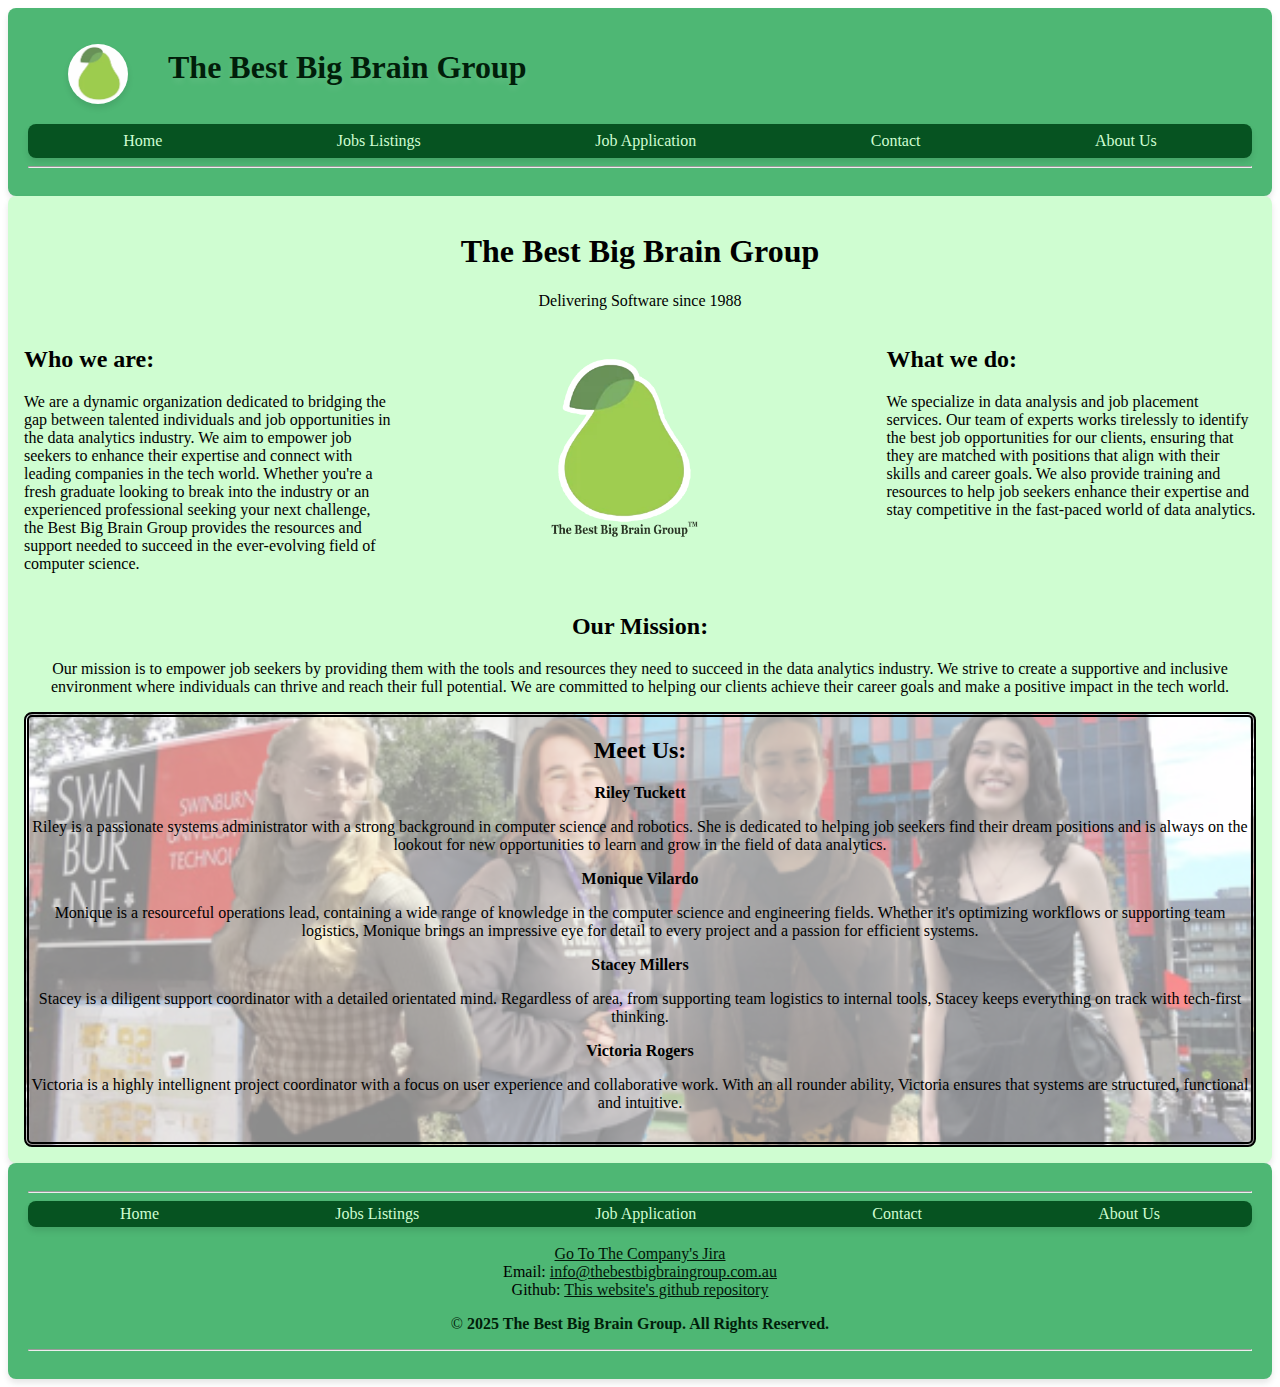
==== commit 15d1de3f: "Merge branch 'main' of https://github.com/moniquev45/Group_Project" ====
--- a/project1/index.html
+++ b/project1/index.html
@@ -23,7 +23,7 @@
             <div class="Job_Position_And_Logo">
                 <figure>
                 <!--Change to company Logo-->  
-                <a href="/project1/index.html"><img src="/images/Pear_Company_Logo.png" alt="Pear Company Logo" class="Company_Logo"/></a>
+                <a href="/project1/index.html"><img src="/project1/images/Pear_Company_Logo.png" alt="Pear Company Logo" class="Company_Logo"/></a>
                 <!-- Logo Link: https://www.shutterstock.com/image-vector/green-pear-vector-icon-logo-design-2308212369 -->
                 </figure>
                 <h1 class="Company_Name">The Best Big Brain Group </h1>
@@ -57,7 +57,7 @@
             </div>
             <!--The company graphic-->
             <figure id="Company_Graphic">
-                <img src="images/Company_Graphic.png" alt="Company Graphic" id="Company_Graphic"/>
+                <img src="images/Company_Graphic.png" alt="Company Graphic">
                 <!-- Logo Link: https://www.shutterstock.com/image-vector/green-pear-vector-icon-logo-design-2308212369 -->
             </figure>
 
--- a/styles/styles.css
+++ b/styles/styles.css
@@ -905,19 +905,20 @@
 #Who_we_are{
     float: left; /* Aligns the division to the left */
     width: 30%; /* Sets the width of the division to 30% */
-    p{
-        /* Sets the text color of the paragraph to black for accessability purposes*/
-        color: #000000;
-    }
+}
+
+#Who_we_are p{
+    /* Sets the text color of the paragraph to black for accessability purposes*/
+    color: #000000;
 }
 
 #What_we_do{
     float: right; /* Aligns the division to the right */
     width: 30%; /* Sets the width of the division to 30% */
-    p{
-        /* Sets the text color of the paragraph to black for accessability purposes*/
-        color: #000000;
-    }
+}
+#What_we_do p{
+    /* Sets the text color of the paragraph to black for accessability purposes*/
+    color: #000000;
 }
 
 #Company_Graphic{
@@ -925,26 +926,27 @@
     text-align: center; /* Aligns the image to the center */
     padding: 0.5%;
     width: 30%; /* Sets the width of the division itself to 30% */
-    img{
-        width: 50%; /* Sets the width of the image to 50% of the division */
-        height: normal;
-        border-radius: 8px;
-    }
+}
+
+#Company_Graphic img{
+    width: 50%; /* Sets the width of the image to 50% of the division */
+    height: auto;
+    border-radius: 8px;
 }
 
 #Our_Mission{
     display: inline; /* Allows the text to be inline with the rest of the page */
     text-align: center; /* Aligns the text to the center */
     width: 40%; /* Restricts the width of the division to 40% */
-    p{
-        /* Sets the text color of the paragraph to black for accessability purposes*/
-        color: #000000;
-    }
+}
+#Our_Mission p{
+    /* Sets the text color of the paragraph to black for accessability purposes*/
+    color: #000000;
 }
 
 #Meet_Us{
     clear: both; /* Clears the float of the previous divisions */
-    border: 5px, double, #000000; /* Sets the border of the division to a double line */
+    border: 5px double #000000; /* Sets the border of the division to a double line */
     border-radius: 8px; /* Rounds the corners of the division */
     text-align: center; /* Aligns the text to the center */
     background: url("/project1/images/Team_Photo.png"); /* Sets the background image of the division */
@@ -954,13 +956,14 @@
     background-position: center; /* Centers the background image */
     height: 425px; /* Sets a specified height of the image */
     overflow: scroll; /* Allows the division to scroll if the content overflows */
-    h3{
-        /*Sets the size of the header to medium*/
-        font-size: medium;
-        color: black; /* Sets the text color of the header to black for accessability purposes*/
-    }
-    p {
-        /* Sets the text color of the paragraph to black for accessability purposes*/
-        color: #000000;
-    }
+}
+#Meet_Us h3{
+    /*Sets the size of the header to medium*/
+    font-size: medium;
+    color: black; /* Sets the text color of the header to black for accessability purposes*/
+}
+
+#Meet_Us p{
+    /* Sets the text color of the paragraph to black for accessability purposes*/
+    color: #000000;
 }